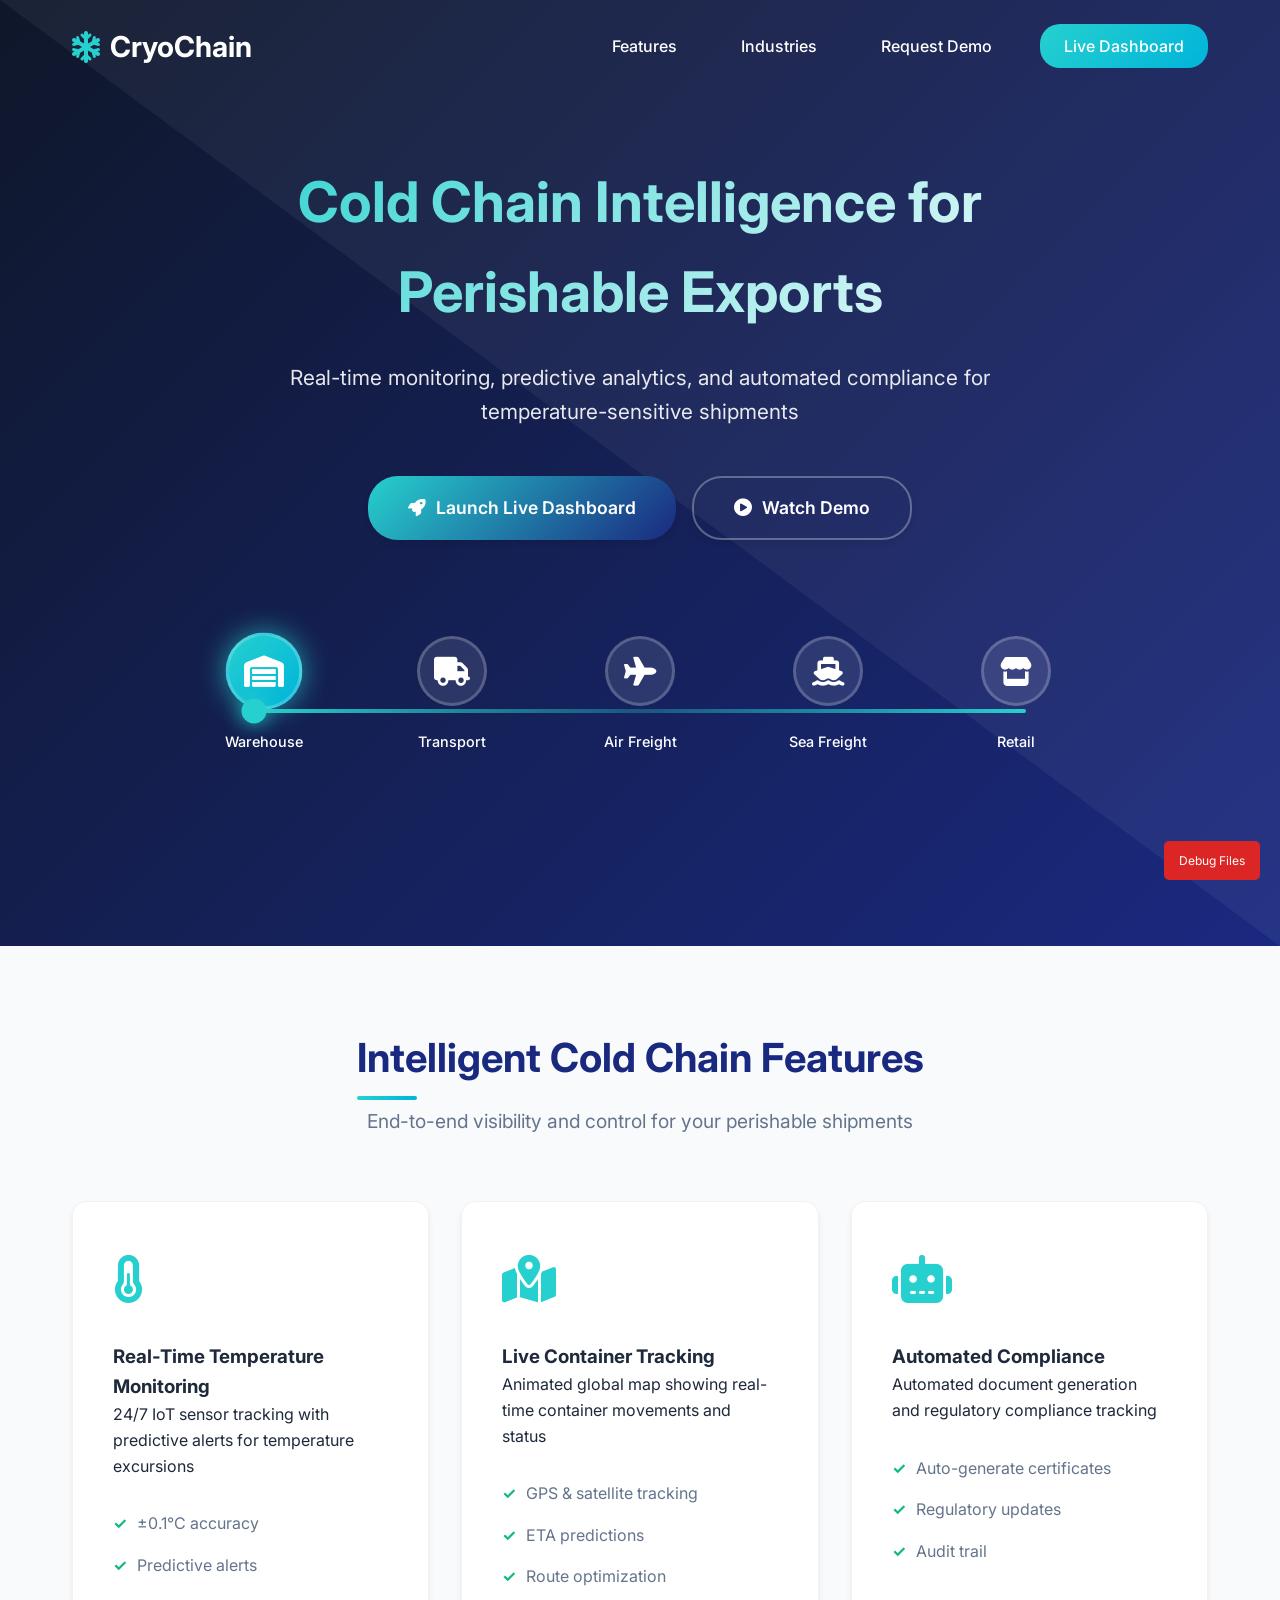
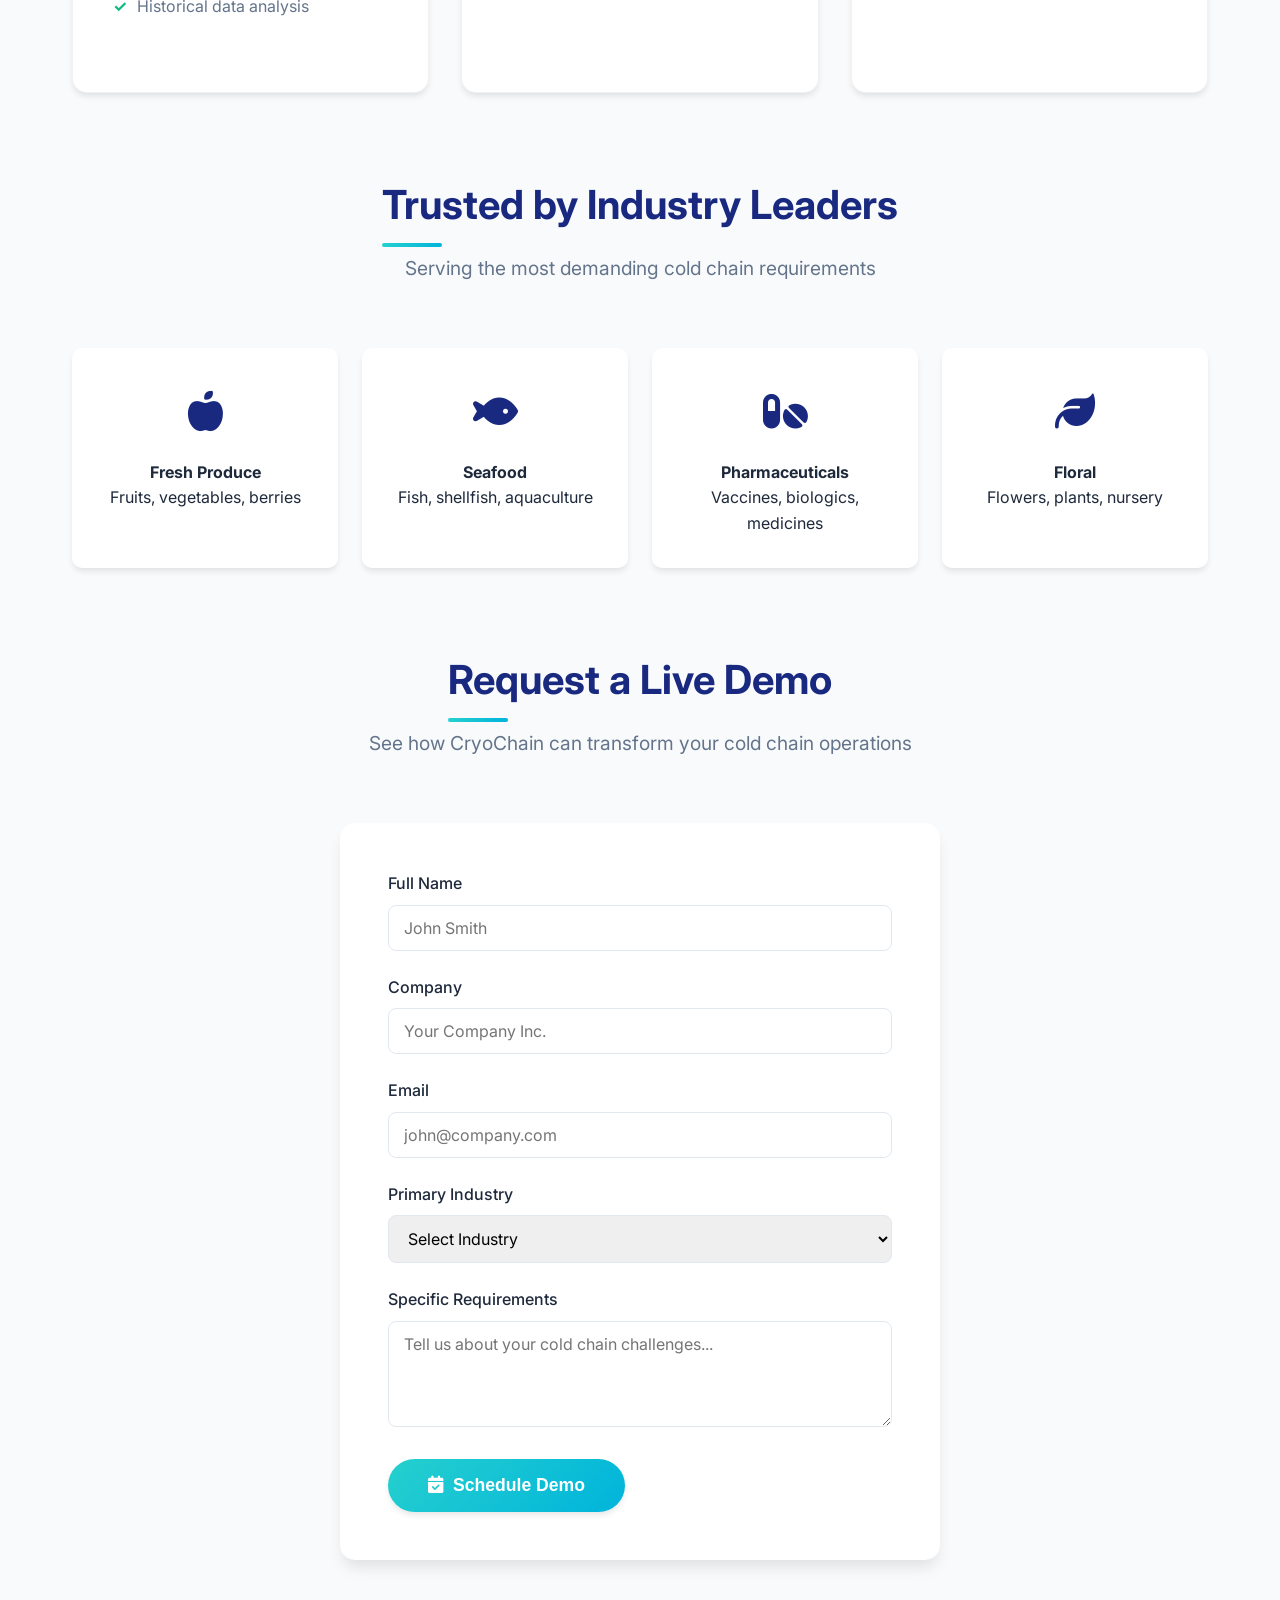
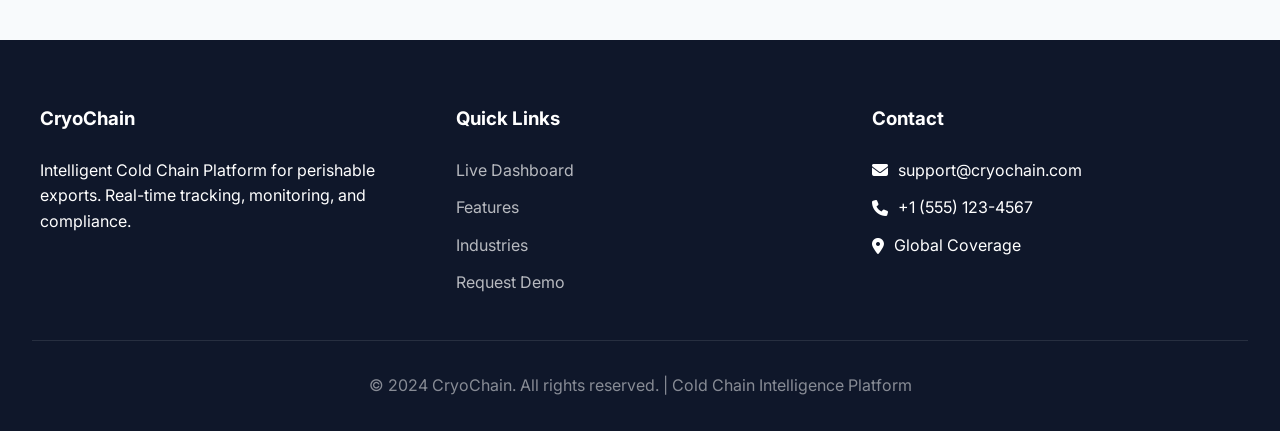
==== index.html @ c76264be "Update index.html" ====
<!DOCTYPE html>
<html lang="en">
<head>
    <meta charset="UTF-8">
    <meta name="viewport" content="width=device-width, initial-scale=1.0">
    <title>CryoChain | Cold Chain Intelligence Platform</title>
    <style>
        /* ===== RESET & BASE STYLES ===== */
        * {
            margin: 0;
            padding: 0;
            box-sizing: border-box;
        }
        
        :root {
            --primary-blue: #1a2980;
            --secondary-blue: #26d0ce;
            --accent-blue: #00b4db;
            --dark-bg: #0f172a;
            --light-bg: #f8fafc;
            --text-dark: #1e293b;
            --text-light: #64748b;
            --white: #ffffff;
            --success: #10b981;
            --warning: #f59e0b;
            --danger: #ef4444;
            --info: #3b82f6;
            --shadow: 0 4px 6px -1px rgba(0, 0, 0, 0.1);
            --shadow-lg: 0 10px 15px -3px rgba(0, 0, 0, 0.1);
        }
        
        body {
            font-family: 'Inter', -apple-system, BlinkMacSystemFont, 'Segoe UI', Roboto, Oxygen, Ubuntu, sans-serif;
            line-height: 1.6;
            color: var(--text-dark);
            background: var(--light-bg);
            overflow-x: hidden;
        }
        
        /* ===== HEADER & NAVIGATION ===== */
        header {
            background: linear-gradient(135deg, var(--dark-bg), var(--primary-blue));
            color: var(--white);
            position: relative;
            overflow: hidden;
            min-height: 100vh;
            padding-bottom: 4rem;
        }
        
        header::before {
            content: '';
            position: absolute;
            top: 0;
            left: 0;
            right: 0;
            bottom: 0;
            background: url('data:image/svg+xml,<svg xmlns="http://www.w3.org/2000/svg" viewBox="0 0 100 100" preserveAspectRatio="none"><path d="M0,0 L100,0 L100,100 Z" fill="rgba(255,255,255,0.05)"/></svg>');
            background-size: cover;
        }
        
        nav {
            display: flex;
            justify-content: space-between;
            align-items: center;
            max-width: 1200px;
            margin: 0 auto;
            padding: 1.5rem 2rem;
            position: relative;
            z-index: 2;
        }
        
        .logo {
            display: flex;
            align-items: center;
            font-size: 1.8rem;
            font-weight: 700;
            gap: 10px;
        }
        
        .logo-icon {
            color: var(--secondary-blue);
            font-size: 2rem;
            animation: pulse 2s infinite;
        }
        
        @keyframes pulse {
            0%, 100% { transform: scale(1); opacity: 1; }
            50% { transform: scale(1.1); opacity: 0.8; }
        }
        
        .nav-links {
            display: flex;
            list-style: none;
            gap: 2rem;
        }
        
        .nav-links a {
            color: var(--white);
            text-decoration: none;
            font-weight: 500;
            padding: 0.5rem 1rem;
            border-radius: 20px;
            transition: all 0.3s ease;
        }
        
        .nav-links a:hover {
            background: rgba(255, 255, 255, 0.1);
        }
        
        .nav-button {
            background: linear-gradient(135deg, var(--secondary-blue), var(--accent-blue));
            border-radius: 25px;
            padding: 0.75rem 1.5rem !important;
        }
        
        /* ===== HERO SECTION ===== */
        .hero {
            text-align: center;
            padding: 4rem 2rem;
            max-width: 1000px;
            margin: 0 auto;
            position: relative;
            z-index: 2;
        }
        
        .hero h1 {
            font-size: 3.5rem;
            margin-bottom: 1.5rem;
            background: linear-gradient(135deg, var(--secondary-blue), var(--white));
            -webkit-background-clip: text;
            -webkit-text-fill-color: transparent;
            background-clip: text;
        }
        
        .hero-subtitle {
            font-size: 1.3rem;
            color: rgba(255, 255, 255, 0.9);
            margin-bottom: 3rem;
            max-width: 700px;
            margin-left: auto;
            margin-right: auto;
            line-height: 1.6;
        }
        
        .cta-buttons {
            display: flex;
            gap: 1rem;
            justify-content: center;
            flex-wrap: wrap;
            margin-bottom: 4rem;
        }
        
        .cta-button {
            display: inline-flex;
            align-items: center;
            gap: 10px;
            background: linear-gradient(135deg, var(--secondary-blue), var(--accent-blue));
            color: var(--white);
            padding: 16px 40px;
            border-radius: 30px;
            text-decoration: none;
            font-weight: 600;
            font-size: 1.1rem;
            transition: all 0.3s ease;
            box-shadow: var(--shadow);
            border: none;
            cursor: pointer;
        }
        
        .cta-button:hover {
            transform: translateY(-5px);
            box-shadow: var(--shadow-lg);
        }
        
        .cta-button.secondary {
            background: transparent;
            border: 2px solid rgba(255, 255, 255, 0.3);
        }
        
        .cta-button.secondary:hover {
            background: rgba(255, 255, 255, 0.1);
        }
        
        /* ===== FIXED COLD CHAIN VISUALIZATION ===== */
        .chain-visualization {
            margin-top: 4rem;
            padding: 2rem;
            position: relative;
        }
        
        .chain-track {
            position: relative;
            height: 150px;
            max-width: 900px;
            margin: 0 auto;
        }
        
        .chain-line {
            position: absolute;
            top: 50%;
            left: 50px;
            right: 50px;
            height: 4px;
            background: linear-gradient(90deg, 
                var(--secondary-blue) 0%, 
                rgba(38, 208, 206, 0.6) 25%, 
                rgba(38, 208, 206, 0.3) 50%, 
                rgba(38, 208, 206, 0.6) 75%, 
                var(--secondary-blue) 100%);
            transform: translateY(-50%);
            border-radius: 2px;
        }
        
        .chain-points {
            display: flex;
            justify-content: space-between;
            position: relative;
            z-index: 2;
        }
        
        .chain-point {
            display: flex;
            flex-direction: column;
            align-items: center;
            text-align: center;
            width: 120px;
            position: relative;
        }
        
        .point-icon {
            width: 70px;
            height: 70px;
            border-radius: 50%;
            background: rgba(255, 255, 255, 0.1);
            display: flex;
            align-items: center;
            justify-content: center;
            font-size: 1.8rem;
            color: white;
            border: 3px solid rgba(255, 255, 255, 0.2);
            transition: all 0.5s ease;
            margin-bottom: 1rem;
            position: relative;
            z-index: 3;
        }
        
        .chain-point.active .point-icon {
            background: linear-gradient(135deg, var(--secondary-blue), var(--accent-blue));
            box-shadow: 0 0 25px rgba(38, 208, 206, 0.7);
            transform: scale(1.1);
        }
        
        .point-label {
            color: white;
            font-weight: 500;
            font-size: 0.9rem;
            margin-top: 0.5rem;
        }
        
        /* Animated container moving along the chain */
        .chain-dot {
            position: absolute;
            width: 25px;
            height: 25px;
            background: var(--secondary-blue);
            border-radius: 50%;
            top: 50%;
            left: 50px;
            transform: translate(-50%, -50%);
            z-index: 4;
            box-shadow: 0 0 20px rgba(38, 208, 206, 0.9);
            animation: moveAlongChain 10s linear infinite;
        }
        
        @keyframes moveAlongChain {
            0% { left: 50px; }
            20% { left: calc(50px + 200px); }
            40% { left: calc(50px + 400px); }
            60% { left: calc(50px + 600px); }
            80% { left: calc(50px + 800px); }
            100% { left: 50px; }
        }
        
        /* Pulsing effect */
        @keyframes pulse-glow {
            0%, 100% {
                box-shadow: 0 0 0 0 rgba(38, 208, 206, 0.7);
            }
            50% {
                box-shadow: 0 0 0 15px rgba(38, 208, 206, 0);
            }
        }
        
        .chain-dot {
            animation: moveAlongChain 10s linear infinite, pulse-glow 2s ease-in-out infinite;
        }
        
        /* ===== FEATURES SECTION ===== */
        .section {
            max-width: 1200px;
            margin: 5rem auto;
            padding: 0 2rem;
        }
        
        .section-title {
            text-align: center;
            margin-bottom: 4rem;
        }
        
        .section-title h2 {
            font-size: 2.5rem;
            color: var(--primary-blue);
            position: relative;
            display: inline-block;
            margin-bottom: 1rem;
        }
        
        .section-title h2::after {
            content: '';
            position: absolute;
            bottom: -10px;
            left: 0;
            width: 60px;
            height: 4px;
            background: linear-gradient(to right, var(--secondary-blue), var(--accent-blue));
            border-radius: 2px;
        }
        
        .section-title p {
            font-size: 1.2rem;
            max-width: 600px;
            margin: 0 auto;
            color: var(--text-light);
        }
        
        .features-grid {
            display: grid;
            grid-template-columns: repeat(auto-fit, minmax(350px, 1fr));
            gap: 2rem;
            margin-top: 2rem;
        }
        
        .feature-card {
            background: var(--white);
            padding: 2.5rem;
            border-radius: 15px;
            box-shadow: var(--shadow);
            transition: all 0.3s ease;
            border: 1px solid rgba(0, 0, 0, 0.05);
        }
        
        .feature-card:hover {
            transform: translateY(-10px);
            box-shadow: var(--shadow-lg);
        }
        
        .feature-icon {
            font-size: 3rem;
            color: var(--secondary-blue);
            margin-bottom: 1.5rem;
        }
        
        .feature-list {
            list-style: none;
            margin: 1.5rem 0;
        }
        
        .feature-list li {
            padding: 0.5rem 0;
            color: var(--text-light);
            display: flex;
            align-items: center;
            gap: 10px;
        }
        
        .feature-list li::before {
            content: '✓';
            color: var(--success);
            font-weight: bold;
        }
        
        /* ===== INDUSTRIES SECTION ===== */
        .industries-grid {
            display: grid;
            grid-template-columns: repeat(auto-fit, minmax(250px, 1fr));
            gap: 1.5rem;
            margin-top: 2rem;
        }
        
        .industry-card {
            background: var(--white);
            padding: 2rem;
            border-radius: 10px;
            text-align: center;
            box-shadow: var(--shadow);
            transition: all 0.3s ease;
        }
        
        .industry-card:hover {
            transform: scale(1.05);
            box-shadow: var(--shadow-lg);
        }
        
        .industry-icon {
            font-size: 2.5rem;
            color: var(--primary-blue);
            margin-bottom: 1rem;
        }
        
        /* ===== DEMO FORM ===== */
        .demo-form {
            background: var(--white);
            padding: 3rem;
            border-radius: 15px;
            box-shadow: var(--shadow-lg);
            max-width: 600px;
            margin: 0 auto;
        }
        
        .form-group {
            margin-bottom: 1.5rem;
        }
        
        .form-group label {
            display: block;
            margin-bottom: 0.5rem;
            color: var(--text-dark);
            font-weight: 500;
        }
        
        .form-group input,
        .form-group select,
        .form-group textarea {
            width: 100%;
            padding: 12px 15px;
            border: 1px solid #e2e8f0;
            border-radius: 8px;
            font-size: 1rem;
            transition: all 0.3s ease;
            font-family: 'Inter', sans-serif;
        }
        
        .form-group input:focus,
        .form-group select:focus,
        .form-group textarea:focus {
            outline: none;
            border-color: var(--secondary-blue);
            box-shadow: 0 0 0 3px rgba(38, 208, 206, 0.1);
        }
        
        /* ===== FOOTER ===== */
        footer {
            background: var(--dark-bg);
            color: var(--white);
            padding: 4rem 2rem 2rem;
            margin-top: 5rem;
        }
        
        .footer-content {
            max-width: 1200px;
            margin: 0 auto;
            display: grid;
            grid-template-columns: repeat(auto-fit, minmax(250px, 1fr));
            gap: 3rem;
        }
        
        .footer-section h3 {
            color: var(--white);
            margin-bottom: 1.5rem;
        }
        
        .footer-links {
            list-style: none;
        }
        
        .footer-links li {
            margin-bottom: 0.75rem;
            display: flex;
            align-items: center;
            gap: 10px;
        }
        
        .footer-links a {
            color: rgba(255, 255, 255, 0.7);
            text-decoration: none;
            transition: color 0.3s ease;
        }
        
        .footer-links a:hover {
            color: var(--secondary-blue);
        }
        
        .copyright {
            text-align: center;
            padding-top: 2rem;
            margin-top: 2rem;
            border-top: 1px solid rgba(255, 255, 255, 0.1);
            color: rgba(255, 255, 255, 0.5);
        }
        
        /* ===== RESPONSIVE DESIGN ===== */
        @media (max-width: 768px) {
            .hero h1 {
                font-size: 2.5rem;
            }
            
            nav {
                flex-direction: column;
                gap: 1rem;
            }
            
            .nav-links {
                flex-wrap: wrap;
                justify-content: center;
                gap: 1rem;
            }
            
            .hero {
                padding: 3rem 1rem;
            }
            
            .cta-buttons {
                flex-direction: column;
                align-items: center;
            }
            
            .cta-button {
                width: 100%;
                max-width: 300px;
                justify-content: center;
            }
            
            .chain-track {
                height: 400px;
            }
            
            .chain-points {
                flex-direction: column;
                height: 100%;
                justify-content: space-between;
            }
            
            .chain-line {
                top: 50px;
                bottom: 50px;
                left: 50%;
                width: 4px;
                height: auto;
                background: linear-gradient(180deg, 
                    var(--secondary-blue) 0%, 
                    rgba(38, 208, 206, 0.6) 25%, 
                    rgba(38, 208, 206, 0.3) 50%, 
                    rgba(38, 208, 206, 0.6) 75%, 
                    var(--secondary-blue) 100%);
                transform: translateX(-50%);
            }
            
            @keyframes moveAlongChain {
                0% { top: 50px; left: 50%; }
                20% { top: calc(50px + 80px); left: 50%; }
                40% { top: calc(50px + 160px); left: 50%; }
                60% { top: calc(50px + 240px); left: 50%; }
                80% { top: calc(50px + 320px); left: 50%; }
                100% { top: 50px; left: 50%; }
            }
            
            .features-grid {
                grid-template-columns: 1fr;
            }
            
            .section {
                padding: 0 1rem;
            }
        }
        
        /* Debug button styles */
        .debug-button {
            position: fixed;
            bottom: 20px;
            right: 20px;
            background: #dc2626;
            color: white;
            padding: 10px 15px;
            border-radius: 5px;
            font-size: 12px;
            cursor: pointer;
            z-index: 9999;
        }
    </style>
    <link rel="stylesheet" href="https://cdnjs.cloudflare.com/ajax/libs/font-awesome/6.4.0/css/all.min.css">
    <link href="https://fonts.googleapis.com/css2?family=Inter:wght@300;400;500;600;700;800&display=swap" rel="stylesheet">
</head>
<body>
    <!-- ===== HEADER ===== -->
    <header>
        <nav>
            <div class="logo">
                <i class="fas fa-snowflake logo-icon"></i>
                <span>CryoChain</span>
            </div>
            <ul class="nav-links">
                <li><a href="#features">Features</a></li>
                <li><a href="#industries">Industries</a></li>
                <li><a href="#demo">Request Demo</a></li>
                <li><a href="dashboard.html" class="nav-button">Live Dashboard</a></li>
            </ul>
        </nav>
        
        <div class="hero">
            <h1>Cold Chain Intelligence for Perishable Exports</h1>
            <p class="hero-subtitle">Real-time monitoring, predictive analytics, and automated compliance for temperature-sensitive shipments</p>
            <div class="cta-buttons">
                <a href="dashboard.html" class="cta-button" id="dashboardBtn">
                    <i class="fas fa-rocket"></i> Launch Live Dashboard
                </a>
                <a href="#demo" class="cta-button secondary">
                    <i class="fas fa-play-circle"></i> Watch Demo
                </a>
            </div>
            
            <!-- ===== FIXED CHAIN ANIMATION ===== -->
            <div class="chain-visualization">
                <div class="chain-track">
                    <div class="chain-line"></div>
                    <div class="chain-points">
                        <div class="chain-point" data-step="1">
                            <div class="point-icon">
                                <i class="fas fa-warehouse"></i>
                            </div>
                            <div class="point-label">Warehouse</div>
                        </div>
                        <div class="chain-point" data-step="2">
                            <div class="point-icon">
                                <i class="fas fa-truck"></i>
                            </div>
                            <div class="point-label">Transport</div>
                        </div>
                        <div class="chain-point" data-step="3">
                            <div class="point-icon">
                                <i class="fas fa-plane"></i>
                            </div>
                            <div class="point-label">Air Freight</div>
                        </div>
                        <div class="chain-point" data-step="4">
                            <div class="point-icon">
                                <i class="fas fa-ship"></i>
                            </div>
                            <div class="point-label">Sea Freight</div>
                        </div>
                        <div class="chain-point" data-step="5">
                            <div class="point-icon">
                                <i class="fas fa-store"></i>
                            </div>
                            <div class="point-label">Retail</div>
                        </div>
                    </div>
                    <!-- Animated dot that moves along the chain -->
                    <div class="chain-dot"></div>
                </div>
            </div>
        </div>
    </header>

    <!-- ===== FEATURES ===== -->
    <section class="section" id="features">
        <div class="section-title">
            <h2>Intelligent Cold Chain Features</h2>
            <p>End-to-end visibility and control for your perishable shipments</p>
        </div>
        
        <div class="features-grid">
            <div class="feature-card">
                <div class="feature-icon">
                    <i class="fas fa-thermometer-half"></i>
                </div>
                <h3>Real-Time Temperature Monitoring</h3>
                <p>24/7 IoT sensor tracking with predictive alerts for temperature excursions</p>
                <ul class="feature-list">
                    <li>±0.1°C accuracy</li>
                    <li>Predictive alerts</li>
                    <li>Historical data analysis</li>
                </ul>
            </div>
            
            <div class="feature-card">
                <div class="feature-icon">
                    <i class="fas fa-map-marked-alt"></i>
                </div>
                <h3>Live Container Tracking</h3>
                <p>Animated global map showing real-time container movements and status</p>
                <ul class="feature-list">
                    <li>GPS & satellite tracking</li>
                    <li>ETA predictions</li>
                    <li>Route optimization</li>
                </ul>
            </div>
            
            <div class="feature-card">
                <div class="feature-icon">
                    <i class="fas fa-robot"></i>
                </div>
                <h3>Automated Compliance</h3>
                <p>Automated document generation and regulatory compliance tracking</p>
                <ul class="feature-list">
                    <li>Auto-generate certificates</li>
                    <li>Regulatory updates</li>
                    <li>Audit trail</li>
                </ul>
            </div>
        </div>
    </section>

    <!-- ===== INDUSTRIES ===== -->
    <section class="section" id="industries">
        <div class="section-title">
            <h2>Trusted by Industry Leaders</h2>
            <p>Serving the most demanding cold chain requirements</p>
        </div>
        
        <div class="industries-grid">
            <div class="industry-card">
                <div class="industry-icon">
                    <i class="fas fa-apple-alt"></i>
                </div>
                <h4>Fresh Produce</h4>
                <p>Fruits, vegetables, berries</p>
            </div>
            
            <div class="industry-card">
                <div class="industry-icon">
                    <i class="fas fa-fish"></i>
                </div>
                <h4>Seafood</h4>
                <p>Fish, shellfish, aquaculture</p>
            </div>
            
            <div class="industry-card">
                <div class="industry-icon">
                    <i class="fas fa-pills"></i>
                </div>
                <h4>Pharmaceuticals</h4>
                <p>Vaccines, biologics, medicines</p>
            </div>
            
            <div class="industry-card">
                <div class="industry-icon">
                    <i class="fas fa-leaf"></i>
                </div>
                <h4>Floral</h4>
                <p>Flowers, plants, nursery</p>
            </div>
        </div>
    </section>

    <!-- ===== DEMO REQUEST ===== -->
    <section class="section" id="demo">
        <div class="section-title">
            <h2>Request a Live Demo</h2>
            <p>See how CryoChain can transform your cold chain operations</p>
        </div>
        
        <div class="demo-form">
            <form id="demoRequestForm">
                <div class="form-group">
                    <label for="name">Full Name</label>
                    <input type="text" id="name" required placeholder="John Smith">
                </div>
                
                <div class="form-group">
                    <label for="company">Company</label>
                    <input type="text" id="company" required placeholder="Your Company Inc.">
                </div>
                
                <div class="form-group">
                    <label for="email">Email</label>
                    <input type="email" id="email" required placeholder="john@company.com">
                </div>
                
                <div class="form-group">
                    <label for="industry">Primary Industry</label>
                    <select id="industry" required>
                        <option value="">Select Industry</option>
                        <option value="fruits">Fresh Fruits & Vegetables</option>
                        <option value="seafood">Seafood</option>
                        <option value="pharma">Pharmaceuticals</option>
                        <option value="floral">Floral</option>
                        <option value="meat">Meat & Poultry</option>
                        <option value="dairy">Dairy</option>
                    </select>
                </div>
                
                <div class="form-group">
                    <label for="message">Specific Requirements</label>
                    <textarea id="message" rows="4" placeholder="Tell us about your cold chain challenges..."></textarea>
                </div>
                
                <button type="submit" class="cta-button">
                    <i class="fas fa-calendar-check"></i> Schedule Demo
                </button>
            </form>
        </div>
    </section>

    <!-- ===== FOOTER ===== -->
    <footer>
        <div class="footer-content">
            <div class="footer-section">
                <h3>CryoChain</h3>
                <p>Intelligent Cold Chain Platform for perishable exports. Real-time tracking, monitoring, and compliance.</p>
            </div>
            
            <div class="footer-section">
                <h3>Quick Links</h3>
                <ul class="footer-links">
                    <li><a href="dashboard.html">Live Dashboard</a></li>
                    <li><a href="#features">Features</a></li>
                    <li><a href="#industries">Industries</a></li>
                    <li><a href="#demo">Request Demo</a></li>
                </ul>
            </div>
            
            <div class="footer-section">
                <h3>Contact</h3>
                <ul class="footer-links">
                    <li><i class="fas fa-envelope"></i> support@cryochain.com</li>
                    <li><i class="fas fa-phone"></i> +1 (555) 123-4567</li>
                    <li><i class="fas fa-map-marker-alt"></i> Global Coverage</li>
                </ul>
            </div>
        </div>
        
        <div class="copyright">
            <p>&copy; 2024 CryoChain. All rights reserved. | Cold Chain Intelligence Platform</p>
        </div>
    </footer>

    <!-- Debug button to check file status -->
    <div class="debug-button" onclick="checkFiles()">Debug Files</div>

    <script>
        console.log("🚀 index.html loaded");
        
        document.addEventListener('DOMContentLoaded', function() {
            console.log("✅ DOM fully loaded");
            
            // Highlight chain points as the dot moves
            const chainPoints = document.querySelectorAll('.chain-point');
            let currentActive = 0;
            
            setInterval(() => {
                // Remove active class from all points
                chainPoints.forEach(point => {
                    point.classList.remove('active');
                });
                
                // Add active class to current point
                chainPoints[currentActive].classList.add('active');
                
                // Move to next point
                currentActive = (currentActive + 1) % chainPoints.length;
            }, 2000); // Change every 2 seconds
            
            // Check if dashboard.html exists
            const dashboardBtn = document.getElementById('dashboardBtn');
            
            fetch('dashboard.html')
                .then(response => {
                    if (response.ok) {
                        console.log("✅ SUCCESS: dashboard.html is accessible");
                        dashboardBtn.innerHTML = '<i class="fas fa-rocket"></i> Launch Live Dashboard';
                        dashboardBtn.style.background = "linear-gradient(135deg, #26d0ce, #1a2980)";
                        
                        // Add click event to verify it works
                        dashboardBtn.addEventListener('click', function(e) {
                            console.log("🎯 Dashboard button clicked!");
                            console.log("🔗 Will navigate to: dashboard.html");
                            // Let the normal link behavior happen
                        });
                    } else {
                        console.error("❌ ERROR: dashboard.html not found!");
                        dashboardBtn.innerHTML = '<i class="fas fa-exclamation-triangle"></i> Error: dashboard.html missing';
                        dashboardBtn.style.background = "#dc2626";
                        dashboardBtn.onclick = function(e) {
                            e.preventDefault();
                            alert("Error: dashboard.html file is missing!\n\nPlease make sure:\n1. dashboard.html is in the same folder as index.html\n2. The file is named exactly 'dashboard.html'");
                        };
                    }
                })
                .catch(error => {
                    console.error("❌ NETWORK ERROR:", error);
                    dashboardBtn.innerHTML = '<i class="fas fa-wifi-slash"></i> Network Error';
                    dashboardBtn.style.background = "#f59e0b";
                });
            
            // Demo form submission
            document.getElementById('demoRequestForm').addEventListener('submit', function(e) {
                e.preventDefault();
                alert('Thank you! We will contact you soon to schedule a demo.');
                this.reset();
            });
        });
        
        // Debug function to check all files
        function checkFiles() {
            console.log("🔍 Checking all files...");
            
            const files = [
                'index.html',
                'dashboard.html',
                'dashboard.css',
                'dashboard.js',
                'style.css',
                'script.js',
                'manifest.json'
            ];
            
            let message = "📁 File Status Check:\n\n";
            
            files.forEach(file => {
                fetch(file)
                    .then(response => {
                        if (response.ok) {
                            console.log(`✅ ${file} - FOUND`);
                            message += `✅ ${file} - FOUND\n`;
                        } else {
                            console.error(`❌ ${file} - MISSING (Status: ${response.status})`);
                            message += `❌ ${file} - MISSING\n`;
                        }
                        
                        // Show alert after all checks
                        if (file === files[files.length - 1]) {
                            setTimeout(() => {
                                alert(message + "\n\nDashboard should work if:\n✅ index.html exists\n✅ dashboard.html exists\n✅ Both in same folder");
                            }, 500);
                        }
                    })
                    .catch(error => {
                        console.error(`❌ ${file} - ERROR:`, error);
                        message += `❌ ${file} - ERROR\n`;
                    });
            });
        }
        
        // Auto-check on page load
        window.onload = function() {
            console.log("🌐 Page fully loaded");
            // Uncomment to auto-check on load
            // checkFiles();
        };
    </script>
</body>
</html>
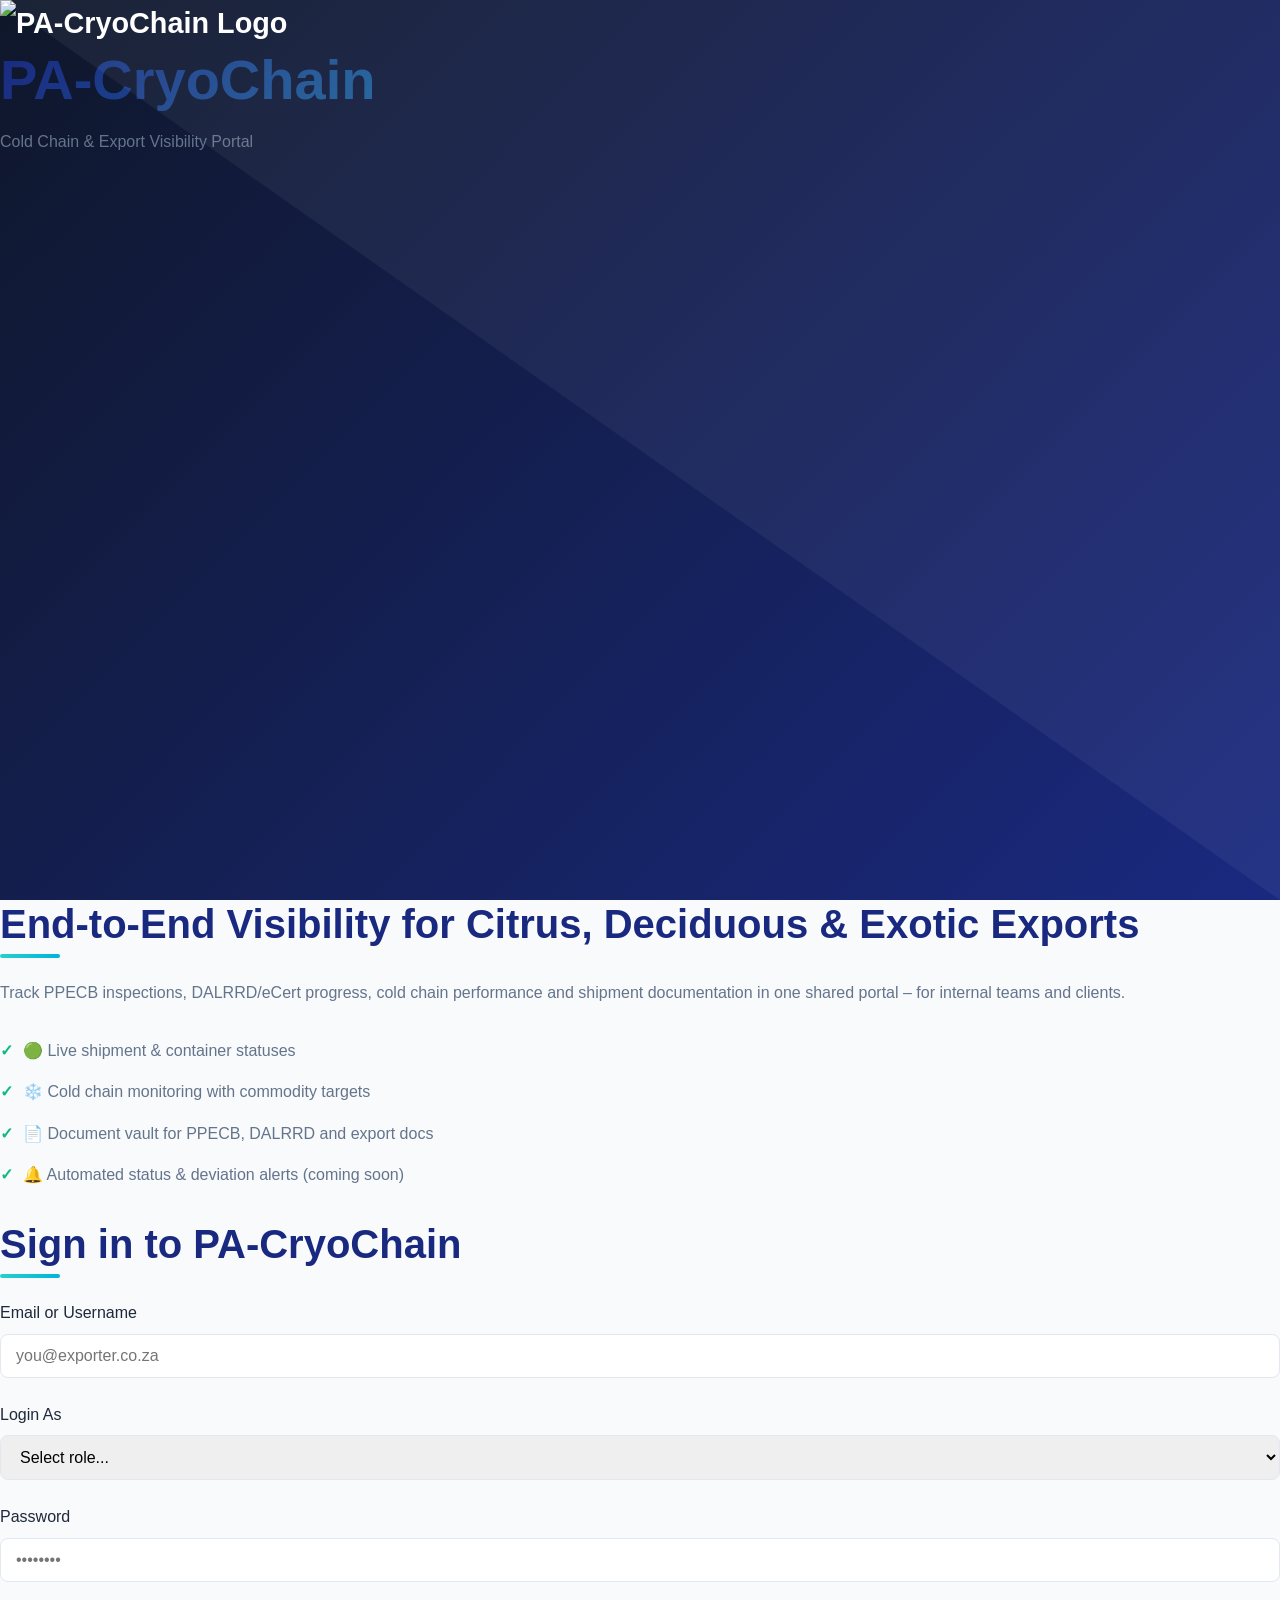
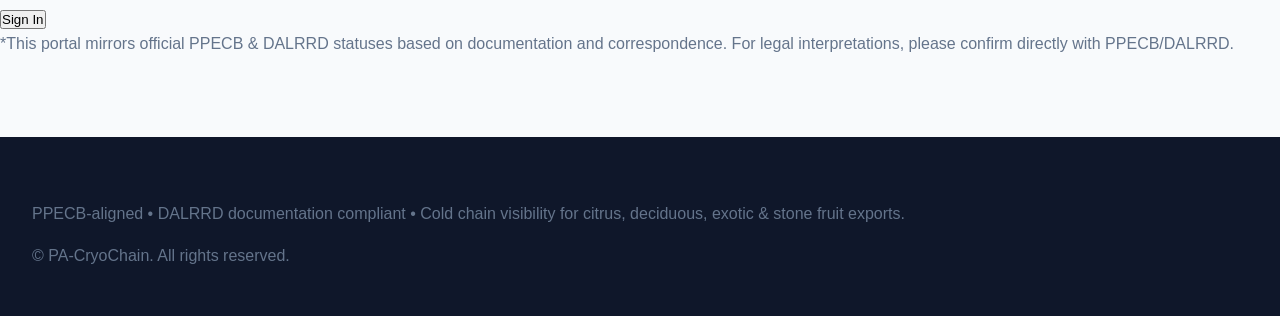
==== commit 370cf7a3: "Update index.html" ====
--- a/index.html
+++ b/index.html
@@ -1,952 +1,78 @@
 <!DOCTYPE html>
 <html lang="en">
 <head>
-    <meta charset="UTF-8">
-    <meta name="viewport" content="width=device-width, initial-scale=1.0">
-    <title>CryoChain | Cold Chain Intelligence Platform</title>
-    <style>
-        /* ===== RESET & BASE STYLES ===== */
-        * {
-            margin: 0;
-            padding: 0;
-            box-sizing: border-box;
-        }
-        
-        :root {
-            --primary-blue: #1a2980;
-            --secondary-blue: #26d0ce;
-            --accent-blue: #00b4db;
-            --dark-bg: #0f172a;
-            --light-bg: #f8fafc;
-            --text-dark: #1e293b;
-            --text-light: #64748b;
-            --white: #ffffff;
-            --success: #10b981;
-            --warning: #f59e0b;
-            --danger: #ef4444;
-            --info: #3b82f6;
-            --shadow: 0 4px 6px -1px rgba(0, 0, 0, 0.1);
-            --shadow-lg: 0 10px 15px -3px rgba(0, 0, 0, 0.1);
-        }
-        
-        body {
-            font-family: 'Inter', -apple-system, BlinkMacSystemFont, 'Segoe UI', Roboto, Oxygen, Ubuntu, sans-serif;
-            line-height: 1.6;
-            color: var(--text-dark);
-            background: var(--light-bg);
-            overflow-x: hidden;
-        }
-        
-        /* ===== HEADER & NAVIGATION ===== */
-        header {
-            background: linear-gradient(135deg, var(--dark-bg), var(--primary-blue));
-            color: var(--white);
-            position: relative;
-            overflow: hidden;
-            min-height: 100vh;
-            padding-bottom: 4rem;
-        }
-        
-        header::before {
-            content: '';
-            position: absolute;
-            top: 0;
-            left: 0;
-            right: 0;
-            bottom: 0;
-            background: url('data:image/svg+xml,<svg xmlns="http://www.w3.org/2000/svg" viewBox="0 0 100 100" preserveAspectRatio="none"><path d="M0,0 L100,0 L100,100 Z" fill="rgba(255,255,255,0.05)"/></svg>');
-            background-size: cover;
-        }
-        
-        nav {
-            display: flex;
-            justify-content: space-between;
-            align-items: center;
-            max-width: 1200px;
-            margin: 0 auto;
-            padding: 1.5rem 2rem;
-            position: relative;
-            z-index: 2;
-        }
-        
-        .logo {
-            display: flex;
-            align-items: center;
-            font-size: 1.8rem;
-            font-weight: 700;
-            gap: 10px;
-        }
-        
-        .logo-icon {
-            color: var(--secondary-blue);
-            font-size: 2rem;
-            animation: pulse 2s infinite;
-        }
-        
-        @keyframes pulse {
-            0%, 100% { transform: scale(1); opacity: 1; }
-            50% { transform: scale(1.1); opacity: 0.8; }
-        }
-        
-        .nav-links {
-            display: flex;
-            list-style: none;
-            gap: 2rem;
-        }
-        
-        .nav-links a {
-            color: var(--white);
-            text-decoration: none;
-            font-weight: 500;
-            padding: 0.5rem 1rem;
-            border-radius: 20px;
-            transition: all 0.3s ease;
-        }
-        
-        .nav-links a:hover {
-            background: rgba(255, 255, 255, 0.1);
-        }
-        
-        .nav-button {
-            background: linear-gradient(135deg, var(--secondary-blue), var(--accent-blue));
-            border-radius: 25px;
-            padding: 0.75rem 1.5rem !important;
-        }
-        
-        /* ===== HERO SECTION ===== */
-        .hero {
-            text-align: center;
-            padding: 4rem 2rem;
-            max-width: 1000px;
-            margin: 0 auto;
-            position: relative;
-            z-index: 2;
-        }
-        
-        .hero h1 {
-            font-size: 3.5rem;
-            margin-bottom: 1.5rem;
-            background: linear-gradient(135deg, var(--secondary-blue), var(--white));
-            -webkit-background-clip: text;
-            -webkit-text-fill-color: transparent;
-            background-clip: text;
-        }
-        
-        .hero-subtitle {
-            font-size: 1.3rem;
-            color: rgba(255, 255, 255, 0.9);
-            margin-bottom: 3rem;
-            max-width: 700px;
-            margin-left: auto;
-            margin-right: auto;
-            line-height: 1.6;
-        }
-        
-        .cta-buttons {
-            display: flex;
-            gap: 1rem;
-            justify-content: center;
-            flex-wrap: wrap;
-            margin-bottom: 4rem;
-        }
-        
-        .cta-button {
-            display: inline-flex;
-            align-items: center;
-            gap: 10px;
-            background: linear-gradient(135deg, var(--secondary-blue), var(--accent-blue));
-            color: var(--white);
-            padding: 16px 40px;
-            border-radius: 30px;
-            text-decoration: none;
-            font-weight: 600;
-            font-size: 1.1rem;
-            transition: all 0.3s ease;
-            box-shadow: var(--shadow);
-            border: none;
-            cursor: pointer;
-        }
-        
-        .cta-button:hover {
-            transform: translateY(-5px);
-            box-shadow: var(--shadow-lg);
-        }
-        
-        .cta-button.secondary {
-            background: transparent;
-            border: 2px solid rgba(255, 255, 255, 0.3);
-        }
-        
-        .cta-button.secondary:hover {
-            background: rgba(255, 255, 255, 0.1);
-        }
-        
-        /* ===== FIXED COLD CHAIN VISUALIZATION ===== */
-        .chain-visualization {
-            margin-top: 4rem;
-            padding: 2rem;
-            position: relative;
-        }
-        
-        .chain-track {
-            position: relative;
-            height: 150px;
-            max-width: 900px;
-            margin: 0 auto;
-        }
-        
-        .chain-line {
-            position: absolute;
-            top: 50%;
-            left: 50px;
-            right: 50px;
-            height: 4px;
-            background: linear-gradient(90deg, 
-                var(--secondary-blue) 0%, 
-                rgba(38, 208, 206, 0.6) 25%, 
-                rgba(38, 208, 206, 0.3) 50%, 
-                rgba(38, 208, 206, 0.6) 75%, 
-                var(--secondary-blue) 100%);
-            transform: translateY(-50%);
-            border-radius: 2px;
-        }
-        
-        .chain-points {
-            display: flex;
-            justify-content: space-between;
-            position: relative;
-            z-index: 2;
-        }
-        
-        .chain-point {
-            display: flex;
-            flex-direction: column;
-            align-items: center;
-            text-align: center;
-            width: 120px;
-            position: relative;
-        }
-        
-        .point-icon {
-            width: 70px;
-            height: 70px;
-            border-radius: 50%;
-            background: rgba(255, 255, 255, 0.1);
-            display: flex;
-            align-items: center;
-            justify-content: center;
-            font-size: 1.8rem;
-            color: white;
-            border: 3px solid rgba(255, 255, 255, 0.2);
-            transition: all 0.5s ease;
-            margin-bottom: 1rem;
-            position: relative;
-            z-index: 3;
-        }
-        
-        .chain-point.active .point-icon {
-            background: linear-gradient(135deg, var(--secondary-blue), var(--accent-blue));
-            box-shadow: 0 0 25px rgba(38, 208, 206, 0.7);
-            transform: scale(1.1);
-        }
-        
-        .point-label {
-            color: white;
-            font-weight: 500;
-            font-size: 0.9rem;
-            margin-top: 0.5rem;
-        }
-        
-        /* Animated container moving along the chain */
-        .chain-dot {
-            position: absolute;
-            width: 25px;
-            height: 25px;
-            background: var(--secondary-blue);
-            border-radius: 50%;
-            top: 50%;
-            left: 50px;
-            transform: translate(-50%, -50%);
-            z-index: 4;
-            box-shadow: 0 0 20px rgba(38, 208, 206, 0.9);
-            animation: moveAlongChain 10s linear infinite;
-        }
-        
-        @keyframes moveAlongChain {
-            0% { left: 50px; }
-            20% { left: calc(50px + 200px); }
-            40% { left: calc(50px + 400px); }
-            60% { left: calc(50px + 600px); }
-            80% { left: calc(50px + 800px); }
-            100% { left: 50px; }
-        }
-        
-        /* Pulsing effect */
-        @keyframes pulse-glow {
-            0%, 100% {
-                box-shadow: 0 0 0 0 rgba(38, 208, 206, 0.7);
-            }
-            50% {
-                box-shadow: 0 0 0 15px rgba(38, 208, 206, 0);
-            }
-        }
-        
-        .chain-dot {
-            animation: moveAlongChain 10s linear infinite, pulse-glow 2s ease-in-out infinite;
-        }
-        
-        /* ===== FEATURES SECTION ===== */
-        .section {
-            max-width: 1200px;
-            margin: 5rem auto;
-            padding: 0 2rem;
-        }
-        
-        .section-title {
-            text-align: center;
-            margin-bottom: 4rem;
-        }
-        
-        .section-title h2 {
-            font-size: 2.5rem;
-            color: var(--primary-blue);
-            position: relative;
-            display: inline-block;
-            margin-bottom: 1rem;
-        }
-        
-        .section-title h2::after {
-            content: '';
-            position: absolute;
-            bottom: -10px;
-            left: 0;
-            width: 60px;
-            height: 4px;
-            background: linear-gradient(to right, var(--secondary-blue), var(--accent-blue));
-            border-radius: 2px;
-        }
-        
-        .section-title p {
-            font-size: 1.2rem;
-            max-width: 600px;
-            margin: 0 auto;
-            color: var(--text-light);
-        }
-        
-        .features-grid {
-            display: grid;
-            grid-template-columns: repeat(auto-fit, minmax(350px, 1fr));
-            gap: 2rem;
-            margin-top: 2rem;
-        }
-        
-        .feature-card {
-            background: var(--white);
-            padding: 2.5rem;
-            border-radius: 15px;
-            box-shadow: var(--shadow);
-            transition: all 0.3s ease;
-            border: 1px solid rgba(0, 0, 0, 0.05);
-        }
-        
-        .feature-card:hover {
-            transform: translateY(-10px);
-            box-shadow: var(--shadow-lg);
-        }
-        
-        .feature-icon {
-            font-size: 3rem;
-            color: var(--secondary-blue);
-            margin-bottom: 1.5rem;
-        }
-        
-        .feature-list {
-            list-style: none;
-            margin: 1.5rem 0;
-        }
-        
-        .feature-list li {
-            padding: 0.5rem 0;
-            color: var(--text-light);
-            display: flex;
-            align-items: center;
-            gap: 10px;
-        }
-        
-        .feature-list li::before {
-            content: '✓';
-            color: var(--success);
-            font-weight: bold;
-        }
-        
-        /* ===== INDUSTRIES SECTION ===== */
-        .industries-grid {
-            display: grid;
-            grid-template-columns: repeat(auto-fit, minmax(250px, 1fr));
-            gap: 1.5rem;
-            margin-top: 2rem;
-        }
-        
-        .industry-card {
-            background: var(--white);
-            padding: 2rem;
-            border-radius: 10px;
-            text-align: center;
-            box-shadow: var(--shadow);
-            transition: all 0.3s ease;
-        }
-        
-        .industry-card:hover {
-            transform: scale(1.05);
-            box-shadow: var(--shadow-lg);
-        }
-        
-        .industry-icon {
-            font-size: 2.5rem;
-            color: var(--primary-blue);
-            margin-bottom: 1rem;
-        }
-        
-        /* ===== DEMO FORM ===== */
-        .demo-form {
-            background: var(--white);
-            padding: 3rem;
-            border-radius: 15px;
-            box-shadow: var(--shadow-lg);
-            max-width: 600px;
-            margin: 0 auto;
-        }
-        
-        .form-group {
-            margin-bottom: 1.5rem;
-        }
-        
-        .form-group label {
-            display: block;
-            margin-bottom: 0.5rem;
-            color: var(--text-dark);
-            font-weight: 500;
-        }
-        
-        .form-group input,
-        .form-group select,
-        .form-group textarea {
-            width: 100%;
-            padding: 12px 15px;
-            border: 1px solid #e2e8f0;
-            border-radius: 8px;
-            font-size: 1rem;
-            transition: all 0.3s ease;
-            font-family: 'Inter', sans-serif;
-        }
-        
-        .form-group input:focus,
-        .form-group select:focus,
-        .form-group textarea:focus {
-            outline: none;
-            border-color: var(--secondary-blue);
-            box-shadow: 0 0 0 3px rgba(38, 208, 206, 0.1);
-        }
-        
-        /* ===== FOOTER ===== */
-        footer {
-            background: var(--dark-bg);
-            color: var(--white);
-            padding: 4rem 2rem 2rem;
-            margin-top: 5rem;
-        }
-        
-        .footer-content {
-            max-width: 1200px;
-            margin: 0 auto;
-            display: grid;
-            grid-template-columns: repeat(auto-fit, minmax(250px, 1fr));
-            gap: 3rem;
-        }
-        
-        .footer-section h3 {
-            color: var(--white);
-            margin-bottom: 1.5rem;
-        }
-        
-        .footer-links {
-            list-style: none;
-        }
-        
-        .footer-links li {
-            margin-bottom: 0.75rem;
-            display: flex;
-            align-items: center;
-            gap: 10px;
-        }
-        
-        .footer-links a {
-            color: rgba(255, 255, 255, 0.7);
-            text-decoration: none;
-            transition: color 0.3s ease;
-        }
-        
-        .footer-links a:hover {
-            color: var(--secondary-blue);
-        }
-        
-        .copyright {
-            text-align: center;
-            padding-top: 2rem;
-            margin-top: 2rem;
-            border-top: 1px solid rgba(255, 255, 255, 0.1);
-            color: rgba(255, 255, 255, 0.5);
-        }
-        
-        /* ===== RESPONSIVE DESIGN ===== */
-        @media (max-width: 768px) {
-            .hero h1 {
-                font-size: 2.5rem;
-            }
-            
-            nav {
-                flex-direction: column;
-                gap: 1rem;
-            }
-            
-            .nav-links {
-                flex-wrap: wrap;
-                justify-content: center;
-                gap: 1rem;
-            }
-            
-            .hero {
-                padding: 3rem 1rem;
-            }
-            
-            .cta-buttons {
-                flex-direction: column;
-                align-items: center;
-            }
-            
-            .cta-button {
-                width: 100%;
-                max-width: 300px;
-                justify-content: center;
-            }
-            
-            .chain-track {
-                height: 400px;
-            }
-            
-            .chain-points {
-                flex-direction: column;
-                height: 100%;
-                justify-content: space-between;
-            }
-            
-            .chain-line {
-                top: 50px;
-                bottom: 50px;
-                left: 50%;
-                width: 4px;
-                height: auto;
-                background: linear-gradient(180deg, 
-                    var(--secondary-blue) 0%, 
-                    rgba(38, 208, 206, 0.6) 25%, 
-                    rgba(38, 208, 206, 0.3) 50%, 
-                    rgba(38, 208, 206, 0.6) 75%, 
-                    var(--secondary-blue) 100%);
-                transform: translateX(-50%);
-            }
-            
-            @keyframes moveAlongChain {
-                0% { top: 50px; left: 50%; }
-                20% { top: calc(50px + 80px); left: 50%; }
-                40% { top: calc(50px + 160px); left: 50%; }
-                60% { top: calc(50px + 240px); left: 50%; }
-                80% { top: calc(50px + 320px); left: 50%; }
-                100% { top: 50px; left: 50%; }
-            }
-            
-            .features-grid {
-                grid-template-columns: 1fr;
-            }
-            
-            .section {
-                padding: 0 1rem;
-            }
-        }
-        
-        /* Debug button styles */
-        .debug-button {
-            position: fixed;
-            bottom: 20px;
-            right: 20px;
-            background: #dc2626;
-            color: white;
-            padding: 10px 15px;
-            border-radius: 5px;
-            font-size: 12px;
-            cursor: pointer;
-            z-index: 9999;
-        }
-    </style>
-    <link rel="stylesheet" href="https://cdnjs.cloudflare.com/ajax/libs/font-awesome/6.4.0/css/all.min.css">
-    <link href="https://fonts.googleapis.com/css2?family=Inter:wght@300;400;500;600;700;800&display=swap" rel="stylesheet">
+    <meta charset="UTF-8" />
+    <meta name="viewport" content="width=device-width, initial-scale=1.0" />
+    <title>PA-CryoChain | Log In</title>
+    <link rel="stylesheet" href="style.css" />
+    <link rel="manifest" href="manifest.json" />
 </head>
 <body>
-    <!-- ===== HEADER ===== -->
-    <header>
-        <nav>
-            <div class="logo">
-                <i class="fas fa-snowflake logo-icon"></i>
-                <span>CryoChain</span>
-            </div>
-            <ul class="nav-links">
-                <li><a href="#features">Features</a></li>
-                <li><a href="#industries">Industries</a></li>
-                <li><a href="#demo">Request Demo</a></li>
-                <li><a href="dashboard.html" class="nav-button">Live Dashboard</a></li>
-            </ul>
-        </nav>
-        
-        <div class="hero">
-            <h1>Cold Chain Intelligence for Perishable Exports</h1>
-            <p class="hero-subtitle">Real-time monitoring, predictive analytics, and automated compliance for temperature-sensitive shipments</p>
-            <div class="cta-buttons">
-                <a href="dashboard.html" class="cta-button" id="dashboardBtn">
-                    <i class="fas fa-rocket"></i> Launch Live Dashboard
-                </a>
-                <a href="#demo" class="cta-button secondary">
-                    <i class="fas fa-play-circle"></i> Watch Demo
-                </a>
-            </div>
-            
-            <!-- ===== FIXED CHAIN ANIMATION ===== -->
-            <div class="chain-visualization">
-                <div class="chain-track">
-                    <div class="chain-line"></div>
-                    <div class="chain-points">
-                        <div class="chain-point" data-step="1">
-                            <div class="point-icon">
-                                <i class="fas fa-warehouse"></i>
-                            </div>
-                            <div class="point-label">Warehouse</div>
-                        </div>
-                        <div class="chain-point" data-step="2">
-                            <div class="point-icon">
-                                <i class="fas fa-truck"></i>
-                            </div>
-                            <div class="point-label">Transport</div>
-                        </div>
-                        <div class="chain-point" data-step="3">
-                            <div class="point-icon">
-                                <i class="fas fa-plane"></i>
-                            </div>
-                            <div class="point-label">Air Freight</div>
-                        </div>
-                        <div class="chain-point" data-step="4">
-                            <div class="point-icon">
-                                <i class="fas fa-ship"></i>
-                            </div>
-                            <div class="point-label">Sea Freight</div>
-                        </div>
-                        <div class="chain-point" data-step="5">
-                            <div class="point-icon">
-                                <i class="fas fa-store"></i>
-                            </div>
-                            <div class="point-label">Retail</div>
-                        </div>
-                    </div>
-                    <!-- Animated dot that moves along the chain -->
-                    <div class="chain-dot"></div>
-                </div>
+    <header class="site-header">
+        <div class="logo-area">
+            <img src="assets/marine-traffic-logo.png" alt="PA-CryoChain Logo" class="logo" />
+            <div class="logo-text">
+                <h1>PA-CryoChain</h1>
+                <p>Cold Chain & Export Visibility Portal</p>
             </div>
         </div>
     </header>
 
-    <!-- ===== FEATURES ===== -->
-    <section class="section" id="features">
-        <div class="section-title">
-            <h2>Intelligent Cold Chain Features</h2>
-            <p>End-to-end visibility and control for your perishable shipments</p>
-        </div>
-        
-        <div class="features-grid">
-            <div class="feature-card">
-                <div class="feature-icon">
-                    <i class="fas fa-thermometer-half"></i>
+    <main class="auth-layout">
+        <section class="auth-info">
+            <h2>End-to-End Visibility for Citrus, Deciduous & Exotic Exports</h2>
+            <p>
+                Track PPECB inspections, DALRRD/eCert progress, cold chain performance and
+                shipment documentation in one shared portal – for internal teams and clients.
+            </p>
+            <ul class="feature-list">
+                <li>🟢 Live shipment & container statuses</li>
+                <li>❄️ Cold chain monitoring with commodity targets</li>
+                <li>📄 Document vault for PPECB, DALRRD and export docs</li>
+                <li>🔔 Automated status & deviation alerts (coming soon)</li>
+            </ul>
+        </section>
+
+        <section class="auth-card">
+            <h2>Sign in to PA-CryoChain</h2>
+            <form id="loginForm">
+                <div class="form-group">
+                    <label for="username">Email or Username</label>
+                    <input type="text" id="username" name="username" required placeholder="you@exporter.co.za" />
                 </div>
-                <h3>Real-Time Temperature Monitoring</h3>
-                <p>24/7 IoT sensor tracking with predictive alerts for temperature excursions</p>
-                <ul class="feature-list">
-                    <li>±0.1°C accuracy</li>
-                    <li>Predictive alerts</li>
-                    <li>Historical data analysis</li>
-                </ul>
-            </div>
-            
-            <div class="feature-card">
-                <div class="feature-icon">
-                    <i class="fas fa-map-marked-alt"></i>
-                </div>
-                <h3>Live Container Tracking</h3>
-                <p>Animated global map showing real-time container movements and status</p>
-                <ul class="feature-list">
-                    <li>GPS & satellite tracking</li>
-                    <li>ETA predictions</li>
-                    <li>Route optimization</li>
-                </ul>
-            </div>
-            
-            <div class="feature-card">
-                <div class="feature-icon">
-                    <i class="fas fa-robot"></i>
-                </div>
-                <h3>Automated Compliance</h3>
-                <p>Automated document generation and regulatory compliance tracking</p>
-                <ul class="feature-list">
-                    <li>Auto-generate certificates</li>
-                    <li>Regulatory updates</li>
-                    <li>Audit trail</li>
-                </ul>
-            </div>
-        </div>
-    </section>
 
-    <!-- ===== INDUSTRIES ===== -->
-    <section class="section" id="industries">
-        <div class="section-title">
-            <h2>Trusted by Industry Leaders</h2>
-            <p>Serving the most demanding cold chain requirements</p>
-        </div>
-        
-        <div class="industries-grid">
-            <div class="industry-card">
-                <div class="industry-icon">
-                    <i class="fas fa-apple-alt"></i>
-                </div>
-                <h4>Fresh Produce</h4>
-                <p>Fruits, vegetables, berries</p>
-            </div>
-            
-            <div class="industry-card">
-                <div class="industry-icon">
-                    <i class="fas fa-fish"></i>
-                </div>
-                <h4>Seafood</h4>
-                <p>Fish, shellfish, aquaculture</p>
-            </div>
-            
-            <div class="industry-card">
-                <div class="industry-icon">
-                    <i class="fas fa-pills"></i>
-                </div>
-                <h4>Pharmaceuticals</h4>
-                <p>Vaccines, biologics, medicines</p>
-            </div>
-            
-            <div class="industry-card">
-                <div class="industry-icon">
-                    <i class="fas fa-leaf"></i>
-                </div>
-                <h4>Floral</h4>
-                <p>Flowers, plants, nursery</p>
-            </div>
-        </div>
-    </section>
-
-    <!-- ===== DEMO REQUEST ===== -->
-    <section class="section" id="demo">
-        <div class="section-title">
-            <h2>Request a Live Demo</h2>
-            <p>See how CryoChain can transform your cold chain operations</p>
-        </div>
-        
-        <div class="demo-form">
-            <form id="demoRequestForm">
                 <div class="form-group">
-                    <label for="name">Full Name</label>
-                    <input type="text" id="name" required placeholder="John Smith">
-                </div>
-                
-                <div class="form-group">
-                    <label for="company">Company</label>
-                    <input type="text" id="company" required placeholder="Your Company Inc.">
-                </div>
-                
-                <div class="form-group">
-                    <label for="email">Email</label>
-                    <input type="email" id="email" required placeholder="john@company.com">
-                </div>
-                
-                <div class="form-group">
-                    <label for="industry">Primary Industry</label>
-                    <select id="industry" required>
-                        <option value="">Select Industry</option>
-                        <option value="fruits">Fresh Fruits & Vegetables</option>
-                        <option value="seafood">Seafood</option>
-                        <option value="pharma">Pharmaceuticals</option>
-                        <option value="floral">Floral</option>
-                        <option value="meat">Meat & Poultry</option>
-                        <option value="dairy">Dairy</option>
+                    <label for="role">Login As</label>
+                    <select id="role" name="role" required>
+                        <option value="">Select role...</option>
+                        <option value="client">Client / Exporter</option>
+                        <option value="internal">Internal Operations / PA</option>
                     </select>
                 </div>
-                
+
                 <div class="form-group">
-                    <label for="message">Specific Requirements</label>
-                    <textarea id="message" rows="4" placeholder="Tell us about your cold chain challenges..."></textarea>
+                    <label for="password">Password</label>
+                    <input type="password" id="password" name="password" required placeholder="••••••••" />
                 </div>
-                
-                <button type="submit" class="cta-button">
-                    <i class="fas fa-calendar-check"></i> Schedule Demo
-                </button>
+
+                <button type="submit" class="btn primary-btn">Sign In</button>
+
+                <p class="disclaimer">
+                    *This portal mirrors official PPECB & DALRRD statuses based on documentation and
+                    correspondence. For legal interpretations, please confirm directly with PPECB/DALRRD.
+                </p>
             </form>
-        </div>
-    </section>
+        </section>
+    </main>
 
-    <!-- ===== FOOTER ===== -->
-    <footer>
-        <div class="footer-content">
-            <div class="footer-section">
-                <h3>CryoChain</h3>
-                <p>Intelligent Cold Chain Platform for perishable exports. Real-time tracking, monitoring, and compliance.</p>
-            </div>
-            
-            <div class="footer-section">
-                <h3>Quick Links</h3>
-                <ul class="footer-links">
-                    <li><a href="dashboard.html">Live Dashboard</a></li>
-                    <li><a href="#features">Features</a></li>
-                    <li><a href="#industries">Industries</a></li>
-                    <li><a href="#demo">Request Demo</a></li>
-                </ul>
-            </div>
-            
-            <div class="footer-section">
-                <h3>Contact</h3>
-                <ul class="footer-links">
-                    <li><i class="fas fa-envelope"></i> support@cryochain.com</li>
-                    <li><i class="fas fa-phone"></i> +1 (555) 123-4567</li>
-                    <li><i class="fas fa-map-marker-alt"></i> Global Coverage</li>
-                </ul>
-            </div>
-        </div>
-        
-        <div class="copyright">
-            <p>&copy; 2024 CryoChain. All rights reserved. | Cold Chain Intelligence Platform</p>
-        </div>
+    <footer class="site-footer">
+        <p>
+            PPECB-aligned • DALRRD documentation compliant • Cold chain visibility for citrus,
+            deciduous, exotic & stone fruit exports.
+        </p>
+        <p class="footer-meta">&copy; <span id="year"></span> PA-CryoChain. All rights reserved.</p>
     </footer>
 
-    <!-- Debug button to check file status -->
-    <div class="debug-button" onclick="checkFiles()">Debug Files</div>
-
-    <script>
-        console.log("🚀 index.html loaded");
-        
-        document.addEventListener('DOMContentLoaded', function() {
-            console.log("✅ DOM fully loaded");
-            
-            // Highlight chain points as the dot moves
-            const chainPoints = document.querySelectorAll('.chain-point');
-            let currentActive = 0;
-            
-            setInterval(() => {
-                // Remove active class from all points
-                chainPoints.forEach(point => {
-                    point.classList.remove('active');
-                });
-                
-                // Add active class to current point
-                chainPoints[currentActive].classList.add('active');
-                
-                // Move to next point
-                currentActive = (currentActive + 1) % chainPoints.length;
-            }, 2000); // Change every 2 seconds
-            
-            // Check if dashboard.html exists
-            const dashboardBtn = document.getElementById('dashboardBtn');
-            
-            fetch('dashboard.html')
-                .then(response => {
-                    if (response.ok) {
-                        console.log("✅ SUCCESS: dashboard.html is accessible");
-                        dashboardBtn.innerHTML = '<i class="fas fa-rocket"></i> Launch Live Dashboard';
-                        dashboardBtn.style.background = "linear-gradient(135deg, #26d0ce, #1a2980)";
-                        
-                        // Add click event to verify it works
-                        dashboardBtn.addEventListener('click', function(e) {
-                            console.log("🎯 Dashboard button clicked!");
-                            console.log("🔗 Will navigate to: dashboard.html");
-                            // Let the normal link behavior happen
-                        });
-                    } else {
-                        console.error("❌ ERROR: dashboard.html not found!");
-                        dashboardBtn.innerHTML = '<i class="fas fa-exclamation-triangle"></i> Error: dashboard.html missing';
-                        dashboardBtn.style.background = "#dc2626";
-                        dashboardBtn.onclick = function(e) {
-                            e.preventDefault();
-                            alert("Error: dashboard.html file is missing!\n\nPlease make sure:\n1. dashboard.html is in the same folder as index.html\n2. The file is named exactly 'dashboard.html'");
-                        };
-                    }
-                })
-                .catch(error => {
-                    console.error("❌ NETWORK ERROR:", error);
-                    dashboardBtn.innerHTML = '<i class="fas fa-wifi-slash"></i> Network Error';
-                    dashboardBtn.style.background = "#f59e0b";
-                });
-            
-            // Demo form submission
-            document.getElementById('demoRequestForm').addEventListener('submit', function(e) {
-                e.preventDefault();
-                alert('Thank you! We will contact you soon to schedule a demo.');
-                this.reset();
-            });
-        });
-        
-        // Debug function to check all files
-        function checkFiles() {
-            console.log("🔍 Checking all files...");
-            
-            const files = [
-                'index.html',
-                'dashboard.html',
-                'dashboard.css',
-                'dashboard.js',
-                'style.css',
-                'script.js',
-                'manifest.json'
-            ];
-            
-            let message = "📁 File Status Check:\n\n";
-            
-            files.forEach(file => {
-                fetch(file)
-                    .then(response => {
-                        if (response.ok) {
-                            console.log(`✅ ${file} - FOUND`);
-                            message += `✅ ${file} - FOUND\n`;
-                        } else {
-                            console.error(`❌ ${file} - MISSING (Status: ${response.status})`);
-                            message += `❌ ${file} - MISSING\n`;
-                        }
-                        
-                        // Show alert after all checks
-                        if (file === files[files.length - 1]) {
-                            setTimeout(() => {
-                                alert(message + "\n\nDashboard should work if:\n✅ index.html exists\n✅ dashboard.html exists\n✅ Both in same folder");
-                            }, 500);
-                        }
-                    })
-                    .catch(error => {
-                        console.error(`❌ ${file} - ERROR:`, error);
-                        message += `❌ ${file} - ERROR\n`;
-                    });
-            });
-        }
-        
-        // Auto-check on page load
-        window.onload = function() {
-            console.log("🌐 Page fully loaded");
-            // Uncomment to auto-check on load
-            // checkFiles();
-        };
-    </script>
+    <script src="script.js"></script>
 </body>
 </html>
--- a/style.css
+++ b/style.css
@@ -0,0 +1,758 @@
+/* ===== RESET & BASE STYLES ===== */
+* {
+    margin: 0;
+    padding: 0;
+    box-sizing: border-box;
+}
+ 
+:root {
+    --primary-blue: #1a2980;
+    --secondary-blue: #26d0ce;
+    --accent-blue: #00b4db;
+    --dark-bg: #0f172a;
+    --light-bg: #f8fafc;
+    --text-dark: #1e293b;
+    --text-light: #64748b;
+    --white: #ffffff;
+    --success: #10b981;
+    --warning: #f59e0b;
+    --danger: #ef4444;
+    --info: #3b82f6;
+    --shadow: 0 4px 6px -1px rgba(0, 0, 0, 0.1);
+    --shadow-lg: 0 10px 15px -3px rgba(0, 0, 0, 0.1);
+    --shadow-xl: 0 20px 25px -5px rgba(0, 0, 0, 0.1);
+}
+ 
+body {
+    font-family: 'Inter', -apple-system, BlinkMacSystemFont, 'Segoe UI', Roboto, Oxygen, Ubuntu, sans-serif;
+    line-height: 1.6;
+    color: var(--text-dark);
+    background: var(--light-bg);
+    overflow-x: hidden;
+}
+ 
+/* ===== ANIMATIONS ===== */
+@keyframes pulse {
+    0%, 100% { 
+        transform: scale(1); 
+        opacity: 1;
+    }
+    50% { 
+        transform: scale(1.05); 
+        opacity: 0.8;
+    }
+}
+ 
+@keyframes slideIn {
+    from {
+        opacity: 0;
+        transform: translateY(20px);
+    }
+    to {
+        opacity: 1;
+        transform: translateY(0);
+    }
+}
+ 
+@keyframes fadeIn {
+    from { opacity: 0; }
+    to { opacity: 1; }
+}
+ 
+@keyframes moveRight {
+    0% { transform: translateX(-100%); }
+    100% { transform: translateX(100vw); }
+}
+ 
+@keyframes bounce {
+    0%, 100% { transform: translateY(0); }
+    50% { transform: translateY(-10px); }
+}
+ 
+@keyframes shake {
+    0%, 100% { transform: translateX(0); }
+    10%, 30%, 50%, 70%, 90% { transform: translateX(-5px); }
+    20%, 40%, 60%, 80% { transform: translateX(5px); }
+}
+ 
+@keyframes rotate {
+    from { transform: rotate(0deg); }
+    to { transform: rotate(360deg); }
+}
+ 
+@keyframes float {
+    0%, 100% { transform: translateY(0px); }
+    50% { transform: translateY(-10px); }
+}
+ 
+@keyframes slideLeft {
+    from { transform: translateX(100%); }
+    to { transform: translateX(0); }
+}
+ 
+/* ===== UTILITY CLASSES ===== */
+.pulse-animation {
+    animation: pulse 2s infinite;
+}
+ 
+.slide-in {
+    animation: slideIn 0.6s ease-out;
+}
+ 
+.fade-in {
+    animation: fadeIn 0.8s ease-out;
+}
+ 
+.float-animation {
+    animation: float 3s ease-in-out infinite;
+}
+ 
+.shake-alert {
+    animation: shake 0.5s;
+}
+ 
+/* ===== TYPOGRAPHY ===== */
+h1, h2, h3, h4 {
+    font-weight: 700;
+    line-height: 1.2;
+    margin-bottom: 1rem;
+}
+ 
+h1 {
+    font-size: 3.5rem;
+    background: linear-gradient(135deg, var(--primary-blue), var(--secondary-blue));
+    -webkit-background-clip: text;
+    -webkit-text-fill-color: transparent;
+    background-clip: text;
+}
+ 
+h2 {
+    font-size: 2.5rem;
+    color: var(--primary-blue);
+    position: relative;
+    display: inline-block;
+    margin-bottom: 2rem;
+}
+ 
+h2::after {
+    content: '';
+    position: absolute;
+    bottom: -10px;
+    left: 0;
+    width: 60px;
+    height: 4px;
+    background: linear-gradient(to right, var(--secondary-blue), var(--accent-blue));
+    border-radius: 2px;
+}
+ 
+h3 {
+    font-size: 1.5rem;
+    color: var(--text-dark);
+}
+ 
+p {
+    margin-bottom: 1rem;
+    color: var(--text-light);
+}
+ 
+/* ===== HEADER & NAVIGATION ===== */
+header {
+    background: linear-gradient(135deg, var(--dark-bg), var(--primary-blue));
+    color: var(--white);
+    position: relative;
+    overflow: hidden;
+    min-height: 100vh;
+}
+ 
+header::before {
+    content: '';
+    position: absolute;
+    top: 0;
+    left: 0;
+    right: 0;
+    bottom: 0;
+    background: url('data:image/svg+xml,<svg xmlns="http://www.w3.org/2000/svg" viewBox="0 0 100 100" preserveAspectRatio="none"><path d="M0,0 L100,0 L100,100 Z" fill="rgba(255,255,255,0.05)"/></svg>');
+    background-size: cover;
+}
+ 
+nav {
+    display: flex;
+    justify-content: space-between;
+    align-items: center;
+    max-width: 1200px;
+    margin: 0 auto;
+    padding: 1.5rem 2rem;
+    position: relative;
+    z-index: 2;
+}
+ 
+.logo {
+    display: flex;
+    align-items: center;
+    font-size: 1.8rem;
+    font-weight: 700;
+    gap: 10px;
+}
+ 
+.logo-icon {
+    color: var(--secondary-blue);
+    font-size: 2rem;
+    animation: pulse 2s infinite;
+}
+ 
+.nav-links {
+    display: flex;
+    list-style: none;
+    gap: 2rem;
+}
+ 
+.nav-links a {
+    color: var(--white);
+    text-decoration: none;
+    font-weight: 500;
+    padding: 0.5rem 1rem;
+    border-radius: 20px;
+    transition: all 0.3s ease;
+}
+ 
+.nav-links a:hover {
+    background: rgba(255, 255, 255, 0.1);
+}
+ 
+.nav-button {
+    background: linear-gradient(135deg, var(--secondary-blue), var(--accent-blue));
+    border-radius: 25px;
+    padding: 0.75rem 1.5rem !important;
+}
+ 
+/* ===== HERO SECTION ===== */
+.hero {
+    text-align: center;
+    padding: 4rem 2rem;
+    max-width: 1000px;
+    margin: 0 auto;
+    position: relative;
+    z-index: 2;
+    animation: fadeIn 1s ease-out;
+}
+ 
+.hero h1 {
+    margin-bottom: 1.5rem;
+    color: var(--white);
+    -webkit-text-fill-color: var(--white);
+}
+ 
+.hero-subtitle {
+    font-size: 1.3rem;
+    color: rgba(255, 255, 255, 0.9);
+    margin-bottom: 3rem;
+    max-width: 700px;
+    margin-left: auto;
+    margin-right: auto;
+}
+ 
+.cta-buttons {
+    display: flex;
+    gap: 1rem;
+    justify-content: center;
+    flex-wrap: wrap;
+    margin-bottom: 4rem;
+}
+ 
+.cta-button {
+    display: inline-flex;
+    align-items: center;
+    gap: 10px;
+    background: linear-gradient(135deg, var(--secondary-blue), var(--accent-blue));
+    color: var(--white);
+    padding: 15px 35px;
+    border-radius: 30px;
+    text-decoration: none;
+    font-weight: 600;
+    transition: all 0.3s ease;
+    box-shadow: var(--shadow);
+    border: none;
+    cursor: pointer;
+    font-size: 1rem;
+}
+ 
+.cta-button:hover {
+    transform: translateY(-3px);
+    box-shadow: var(--shadow-lg);
+}
+ 
+.cta-button.secondary {
+    background: transparent;
+    border: 2px solid rgba(255, 255, 255, 0.3);
+}
+ 
+.cta-button.secondary:hover {
+    background: rgba(255, 255, 255, 0.1);
+}
+ 
+/* ===== COLD CHAIN VISUALIZATION ===== */
+.hero-visualization {
+    display: flex;
+    justify-content: center;
+    align-items: center;
+    margin-top: 4rem;
+    gap: 20px;
+    flex-wrap: wrap;
+}
+ 
+.chain-link {
+    display: flex;
+    flex-direction: column;
+    align-items: center;
+    background: rgba(255, 255, 255, 0.1);
+    padding: 1.5rem;
+    border-radius: 15px;
+    min-width: 120px;
+    transition: all 0.3s ease;
+}
+ 
+.chain-link:hover {
+    transform: translateY(-5px);
+    background: rgba(255, 255, 255, 0.2);
+}
+ 
+.link-icon {
+    font-size: 2.5rem;
+    margin-bottom: 10px;
+    color: var(--secondary-blue);
+}
+ 
+.link-label {
+    color: var(--white);
+    font-weight: 500;
+}
+ 
+.chain-connector {
+    width: 40px;
+    height: 4px;
+    background: linear-gradient(to right, var(--secondary-blue), transparent);
+    position: relative;
+}
+ 
+.chain-connector.animated::after {
+    content: '';
+    position: absolute;
+    width: 10px;
+    height: 10px;
+    background: var(--secondary-blue);
+    border-radius: 50%;
+    top: -3px;
+    animation: moveRight 3s linear infinite;
+}
+ 
+/* ===== FEATURES SECTION ===== */
+.section {
+    max-width: 1200px;
+    margin: 5rem auto;
+    padding: 0 2rem;
+}
+ 
+.section-title {
+    text-align: center;
+    margin-bottom: 4rem;
+}
+ 
+.section-title p {
+    font-size: 1.2rem;
+    max-width: 600px;
+    margin: 0 auto;
+}
+ 
+.features-grid {
+    display: grid;
+    grid-template-columns: repeat(auto-fit, minmax(350px, 1fr));
+    gap: 2rem;
+    margin-top: 2rem;
+}
+ 
+.feature-card {
+    background: var(--white);
+    padding: 2.5rem;
+    border-radius: 15px;
+    box-shadow: var(--shadow);
+    transition: all 0.3s ease;
+    border: 1px solid rgba(0, 0, 0, 0.05);
+    animation: slideIn 0.6s ease-out;
+}
+ 
+.feature-card:hover {
+    transform: translateY(-10px);
+    box-shadow: var(--shadow-lg);
+}
+ 
+.feature-icon {
+    font-size: 3rem;
+    color: var(--secondary-blue);
+    margin-bottom: 1.5rem;
+}
+ 
+.feature-list {
+    list-style: none;
+    margin: 1.5rem 0;
+}
+ 
+.feature-list li {
+    padding: 0.5rem 0;
+    color: var(--text-light);
+    display: flex;
+    align-items: center;
+    gap: 10px;
+}
+ 
+.feature-list li::before {
+    content: '✓';
+    color: var(--success);
+    font-weight: bold;
+}
+ 
+/* ===== INDUSTRIES SECTION ===== */
+.industries-grid {
+    display: grid;
+    grid-template-columns: repeat(auto-fit, minmax(250px, 1fr));
+    gap: 1.5rem;
+    margin-top: 2rem;
+}
+ 
+.industry-card {
+    background: var(--white);
+    padding: 2rem;
+    border-radius: 10px;
+    text-align: center;
+    box-shadow: var(--shadow);
+    transition: all 0.3s ease;
+    animation: slideIn 0.6s ease-out;
+}
+ 
+.industry-card:hover {
+    transform: scale(1.05);
+    box-shadow: var(--shadow-lg);
+}
+ 
+.industry-icon {
+    font-size: 2.5rem;
+    color: var(--primary-blue);
+    margin-bottom: 1rem;
+}
+ 
+/* ===== DEMO FORM ===== */
+.demo-form {
+    background: var(--white);
+    padding: 3rem;
+    border-radius: 15px;
+    box-shadow: var(--shadow-lg);
+    max-width: 600px;
+    margin: 0 auto;
+    animation: slideIn 0.6s ease-out;
+}
+ 
+.form-group {
+    margin-bottom: 1.5rem;
+}
+ 
+.form-group label {
+    display: block;
+    margin-bottom: 0.5rem;
+    color: var(--text-dark);
+    font-weight: 500;
+}
+ 
+.form-group input,
+.form-group select,
+.form-group textarea {
+    width: 100%;
+    padding: 12px 15px;
+    border: 1px solid #e2e8f0;
+    border-radius: 8px;
+    font-size: 1rem;
+    transition: all 0.3s ease;
+    font-family: 'Inter', sans-serif;
+}
+ 
+.form-group input:focus,
+.form-group select:focus,
+.form-group textarea:focus {
+    outline: none;
+    border-color: var(--secondary-blue);
+    box-shadow: 0 0 0 3px rgba(38, 208, 206, 0.1);
+}
+ 
+/* ===== FOOTER ===== */
+footer {
+    background: var(--dark-bg);
+    color: var(--white);
+    padding: 4rem 2rem 2rem;
+    margin-top: 5rem;
+}
+ 
+.footer-content {
+    max-width: 1200px;
+    margin: 0 auto;
+    display: grid;
+    grid-template-columns: repeat(auto-fit, minmax(250px, 1fr));
+    gap: 3rem;
+}
+ 
+.footer-section h3 {
+    color: var(--white);
+    margin-bottom: 1.5rem;
+}
+ 
+.footer-links {
+    list-style: none;
+}
+ 
+.footer-links li {
+    margin-bottom: 0.75rem;
+    display: flex;
+    align-items: center;
+    gap: 10px;
+}
+ 
+.footer-links a {
+    color: rgba(255, 255, 255, 0.7);
+    text-decoration: none;
+    transition: color 0.3s ease;
+}
+ 
+.footer-links a:hover {
+    color: var(--secondary-blue);
+}
+ 
+.copyright {
+    text-align: center;
+    padding-top: 2rem;
+    margin-top: 2rem;
+    border-top: 1px solid rgba(255, 255, 255, 0.1);
+    color: rgba(255, 255, 255, 0.5);
+}
+ 
+/* ===== RESPONSIVE DESIGN ===== */
+@media (max-width: 768px) {
+    h1 {
+        font-size: 2.5rem;
+    }
+    
+    h2 {
+        font-size: 2rem;
+    }
+    
+    nav {
+        flex-direction: column;
+        gap: 1rem;
+    }
+    
+    .nav-links {
+        flex-wrap: wrap;
+        justify-content: center;
+        gap: 1rem;
+    }
+    
+    .hero {
+        padding: 3rem 1rem;
+    }
+    
+    .cta-buttons {
+        flex-direction: column;
+        align-items: center;
+    }
+    
+    .hero-visualization {
+        flex-direction: column;
+        gap: 10px;
+    }
+    
+    .chain-connector {
+        width: 4px;
+        height: 40px;
+        background: linear-gradient(to bottom, var(--secondary-blue), transparent);
+    }
+    
+    .chain-connector.animated::after {
+        left: -3px;
+        top: 0;
+        animation: moveDown 3s linear infinite;
+    }
+    
+    @keyframes moveDown {
+        0% { transform: translateY(-100%); }
+        100% { transform: translateY(100vh); }
+    }
+    
+    .features-grid {
+        grid-template-columns: 1fr;
+    }
+    
+    .section {
+        padding: 0 1rem;
+    }
+}/* ===== FIXED CHAIN ANIMATION ===== */
+.hero-visualization {
+    margin-top: 4rem;
+    padding: 2rem;
+}
+
+.chain-container {
+    display: flex;
+    justify-content: space-between;
+    align-items: center;
+    position: relative;
+    max-width: 1000px;
+    margin: 0 auto;
+    padding: 2rem 0;
+}
+
+.chain-point {
+    display: flex;
+    flex-direction: column;
+    align-items: center;
+    text-align: center;
+    z-index: 2;
+    position: relative;
+    transition: all 0.5s ease;
+    opacity: 0.5;
+    transform: scale(0.9);
+}
+
+.chain-point.active {
+    opacity: 1;
+    transform: scale(1.1);
+}
+
+.chain-point.active .point-icon {
+    background: linear-gradient(135deg, var(--secondary-blue), var(--accent-blue));
+    box-shadow: 0 0 20px rgba(38, 208, 206, 0.5);
+}
+
+.point-icon {
+    width: 70px;
+    height: 70px;
+    border-radius: 50%;
+    background: rgba(255, 255, 255, 0.1);
+    display: flex;
+    align-items: center;
+    justify-content: center;
+    font-size: 1.8rem;
+    margin-bottom: 1rem;
+    color: white;
+    border: 3px solid rgba(255, 255, 255, 0.2);
+    transition: all 0.5s ease;
+}
+
+.point-label {
+    color: white;
+    font-weight: 500;
+    font-size: 0.9rem;
+    margin-top: 0.5rem;
+}
+
+/* Connection lines between points */
+.chain-container::before {
+    content: '';
+    position: absolute;
+    top: 35px;
+    left: 10%;
+    right: 10%;
+    height: 3px;
+    background: linear-gradient(90deg, 
+        transparent 0%, 
+        rgba(38, 208, 206, 0.3) 20%, 
+        rgba(38, 208, 206, 0.6) 50%, 
+        rgba(38, 208, 206, 0.3) 80%, 
+        transparent 100%);
+    z-index: 1;
+}
+
+/* Animated dot */
+.chain-dot {
+    position: absolute;
+    width: 20px;
+    height: 20px;
+    background: var(--secondary-blue);
+    border-radius: 50%;
+    z-index: 3;
+    box-shadow: 0 0 15px rgba(38, 208, 206, 0.8);
+    transition: all 1s cubic-bezier(0.4, 0, 0.2, 1);
+    top: 35px;
+    left: 10%;
+}
+
+/* Pulsing effect for the dot */
+@keyframes pulse-dot {
+    0%, 100% {
+        transform: scale(1);
+        box-shadow: 0 0 0 0 rgba(38, 208, 206, 0.7);
+    }
+    50% {
+        transform: scale(1.2);
+        box-shadow: 0 0 0 10px rgba(38, 208, 206, 0);
+    }
+}
+
+.chain-dot {
+    animation: pulse-dot 2s infinite;
+}
+
+/* Responsive adjustments */
+@media (max-width: 768px) {
+    .chain-container {
+        flex-direction: column;
+        height: 500px;
+        justify-content: space-between;
+        padding: 1rem;
+    }
+    
+    .chain-container::before {
+        top: 10%;
+        bottom: 10%;
+        left: 50%;
+        right: auto;
+        width: 3px;
+        height: auto;
+        background: linear-gradient(180deg, 
+            transparent 0%, 
+            rgba(38, 208, 206, 0.3) 20%, 
+            rgba(38, 208, 206, 0.6) 50%, 
+            rgba(38, 208, 206, 0.3) 80%, 
+            transparent 100%);
+    }
+    
+    .chain-point {
+        flex-direction: row;
+        width: 100%;
+        justify-content: flex-start;
+        padding-left: 20px;
+    }
+    
+    .point-icon {
+        margin-right: 1rem;
+        margin-bottom: 0;
+        flex-shrink: 0;
+    }
+    
+    .point-label {
+        text-align: left;
+        margin-top: 0;
+    }
+    
+    .chain-dot {
+        transition: all 1s cubic-bezier(0.4, 0, 0.2, 1);
+    }
+}
+
+/* Debug styles - remove these in production */
+.debug-info {
+    position: fixed;
+    bottom: 10px;
+    left: 10px;
+    background: rgba(0,0,0,0.8);
+    color: white;
+    padding: 10px;
+    border-radius: 5px;
+    font-size: 12px;
+    z-index: 9999;
+}
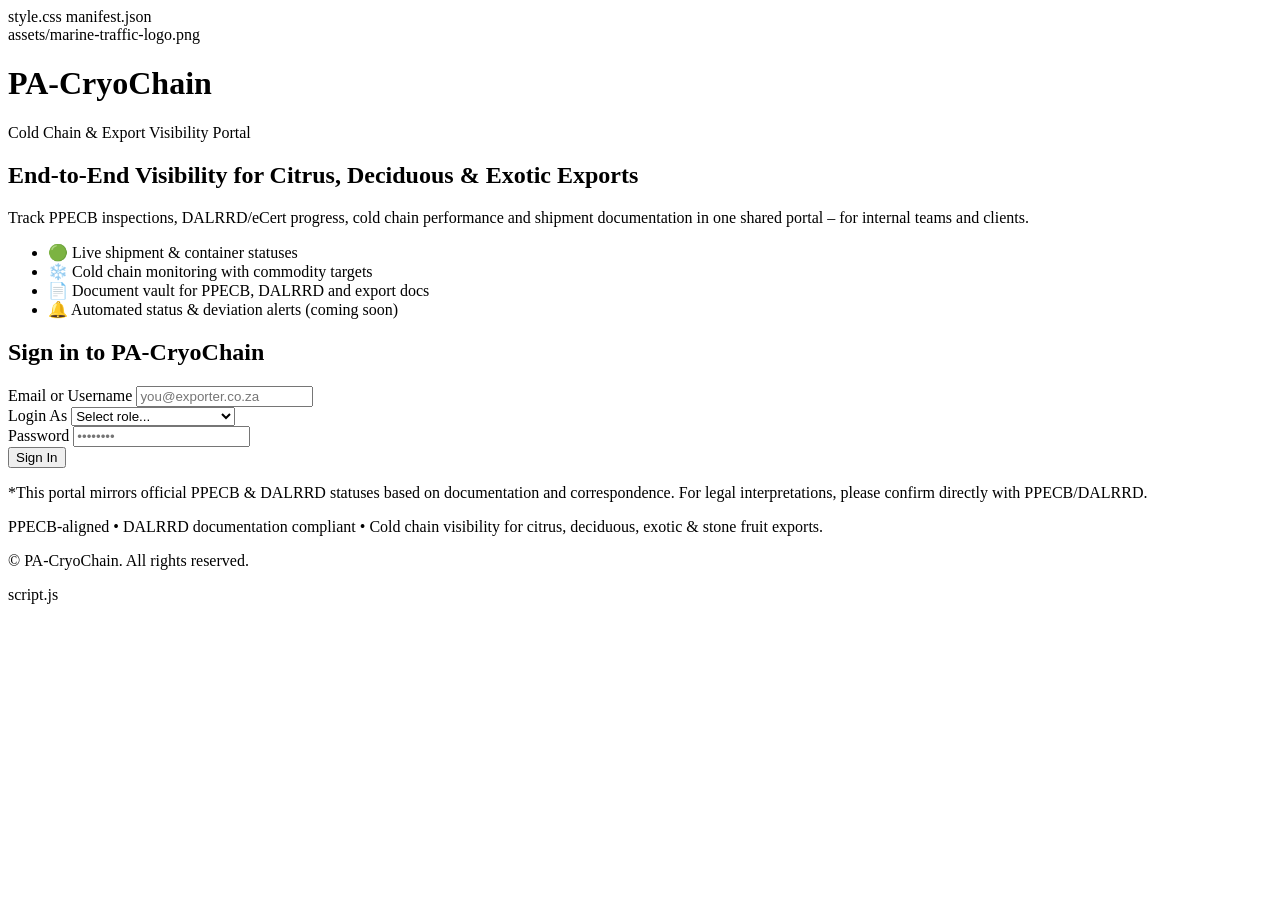
==== commit cd6ec158: "Update index.html" ====
--- a/index.html
+++ b/index.html
@@ -4,13 +4,13 @@
     <meta charset="UTF-8" />
     <meta name="viewport" content="width=device-width, initial-scale=1.0" />
     <title>PA-CryoChain | Log In</title>
-    <link rel="stylesheet" href="style.css" />
-    <link rel="manifest" href="manifest.json" />
+    style.css
+    manifest.json
 </head>
 <body>
     <header class="site-header">
         <div class="logo-area">
-            <img src="assets/marine-traffic-logo.png" alt="PA-CryoChain Logo" class="logo" />
+            assets/marine-traffic-logo.png
             <div class="logo-text">
                 <h1>PA-CryoChain</h1>
                 <p>Cold Chain & Export Visibility Portal</p>
@@ -73,6 +73,6 @@
         <p class="footer-meta">&copy; <span id="year"></span> PA-CryoChain. All rights reserved.</p>
     </footer>
 
-    <script src="script.js"></script>
+    script.js</script>
 </body>
 </html>
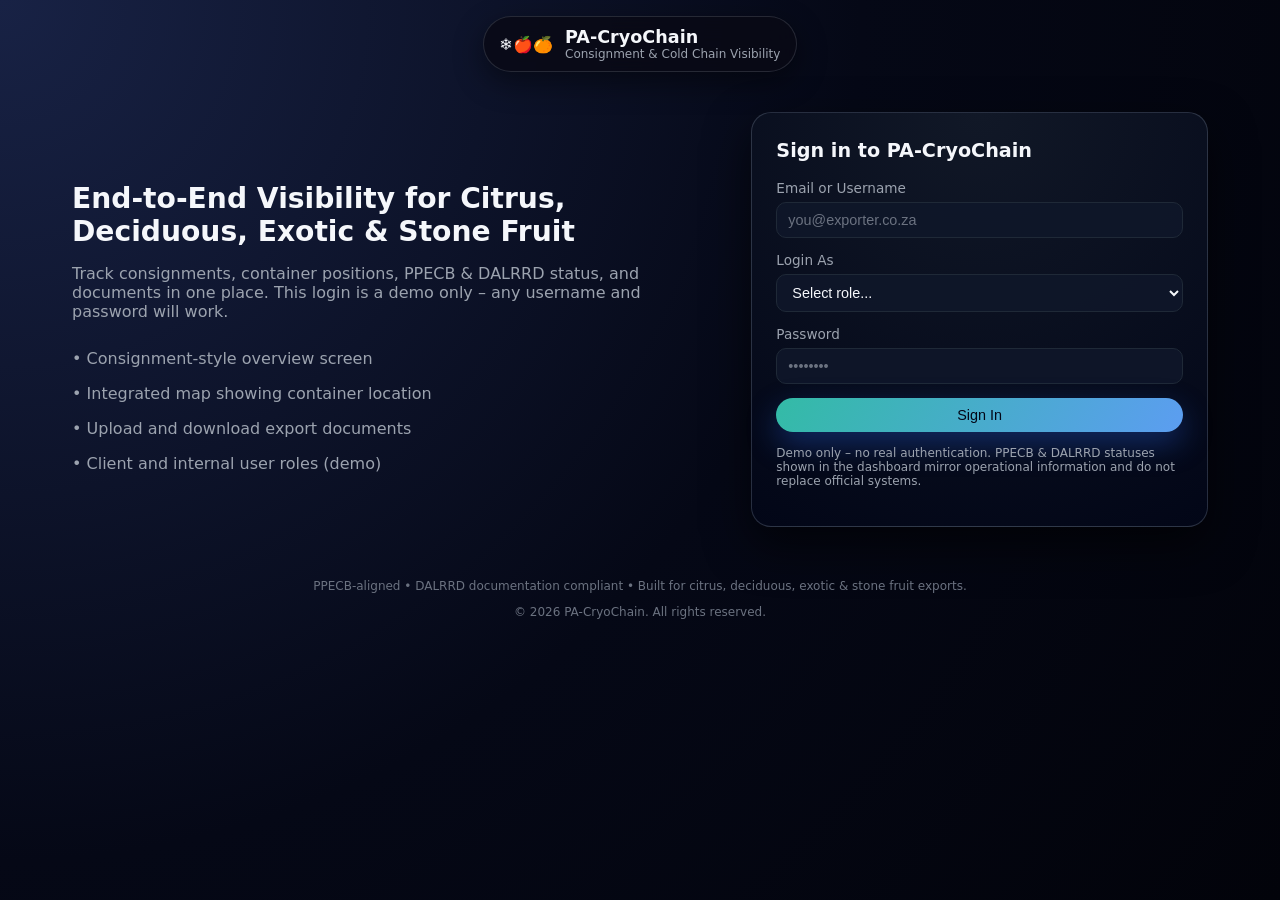
==== commit 71d6650c: "Update index.html" ====
--- a/index.html
+++ b/index.html
@@ -4,32 +4,32 @@
     <meta charset="UTF-8" />
     <meta name="viewport" content="width=device-width, initial-scale=1.0" />
     <title>PA-CryoChain | Log In</title>
-    style.css
-    manifest.json
+    <link rel="stylesheet" href="style.css" />
+    <link rel="manifest" href="manifest.json" />
 </head>
 <body>
     <header class="site-header">
         <div class="logo-area">
-            assets/marine-traffic-logo.png
+            <div class="logo-symbol">❄️🍎🍊</div>
             <div class="logo-text">
                 <h1>PA-CryoChain</h1>
-                <p>Cold Chain & Export Visibility Portal</p>
+                <p>Consignment & Cold Chain Visibility</p>
             </div>
         </div>
     </header>
 
     <main class="auth-layout">
         <section class="auth-info">
-            <h2>End-to-End Visibility for Citrus, Deciduous & Exotic Exports</h2>
+            <h2>End-to-End Visibility for Citrus, Deciduous, Exotic & Stone Fruit</h2>
             <p>
-                Track PPECB inspections, DALRRD/eCert progress, cold chain performance and
-                shipment documentation in one shared portal – for internal teams and clients.
+                Track consignments, container positions, PPECB & DALRRD status, and documents in one
+                place. This login is a demo only – any username and password will work.
             </p>
             <ul class="feature-list">
-                <li>🟢 Live shipment & container statuses</li>
-                <li>❄️ Cold chain monitoring with commodity targets</li>
-                <li>📄 Document vault for PPECB, DALRRD and export docs</li>
-                <li>🔔 Automated status & deviation alerts (coming soon)</li>
+                <li>• Consignment-style overview screen</li>
+                <li>• Integrated map showing container location</li>
+                <li>• Upload and download export documents</li>
+                <li>• Client and internal user roles (demo)</li>
             </ul>
         </section>
 
@@ -58,8 +58,8 @@
                 <button type="submit" class="btn primary-btn">Sign In</button>
 
                 <p class="disclaimer">
-                    *This portal mirrors official PPECB & DALRRD statuses based on documentation and
-                    correspondence. For legal interpretations, please confirm directly with PPECB/DALRRD.
+                    Demo only – no real authentication. PPECB & DALRRD statuses shown in the
+                    dashboard mirror operational information and do not replace official systems.
                 </p>
             </form>
         </section>
@@ -67,12 +67,14 @@
 
     <footer class="site-footer">
         <p>
-            PPECB-aligned • DALRRD documentation compliant • Cold chain visibility for citrus,
-            deciduous, exotic & stone fruit exports.
+            PPECB-aligned • DALRRD documentation compliant • Built for citrus, deciduous, exotic &
+            stone fruit exports.
         </p>
-        <p class="footer-meta">&copy; <span id="year"></span> PA-CryoChain. All rights reserved.</p>
+        <p class="footer-meta">
+            &copy; <span id="year"></span> PA-CryoChain. All rights reserved.
+        </p>
     </footer>
 
-    script.js</script>
+    <script src="script.js"></script>
 </body>
 </html>
--- a/style.css
+++ b/style.css
@@ -0,0 +1,205 @@
+:root {
+    --bg: #050816;
+    --bg-elevated: #0b1020;
+    --accent: #33bba6;
+    --accent-soft: rgba(51, 187, 166, 0.16);
+    --text: #f5f7fb;
+    --muted: #9ca3af;
+    --danger: #f97373;
+    --border-subtle: #1f2937;
+    --radius-lg: 14px;
+    --radius-sm: 8px;
+    --shadow-soft: 0 18px 45px rgba(0, 0, 0, 0.6);
+    --font-main: system-ui, -apple-system, BlinkMacSystemFont, "Segoe UI", sans-serif;
+}
+
+*,
+*::before,
+*::after {
+    box-sizing: border-box;
+}
+
+html,
+body {
+    margin: 0;
+    padding: 0;
+    height: 100%;
+    font-family: var(--font-main);
+    color: var(--text);
+    background: radial-gradient(circle at top left, #182245 0, #050816 55%, #02030a 100%);
+}
+
+/* Header */
+
+.site-header {
+    display: flex;
+    justify-content: center;
+    padding: 16px 24px;
+}
+
+.logo-area {
+    display: flex;
+    align-items: center;
+    gap: 12px;
+    padding: 10px 16px;
+    border-radius: 999px;
+    background: rgba(9, 9, 20, 0.8);
+    border: 1px solid rgba(156, 163, 175, 0.2);
+    box-shadow: 0 10px 30px rgba(0, 0, 0, 0.45);
+    backdrop-filter: blur(15px);
+}
+
+.logo {
+    width: 42px;
+    height: 42px;
+    object-fit: contain;
+}
+
+.logo-text h1 {
+    margin: 0;
+    font-size: 1.1rem;
+}
+
+.logo-text p {
+    margin: 0;
+    font-size: 0.75rem;
+    color: var(--muted);
+}
+
+/* Layout */
+
+.auth-layout {
+    display: grid;
+    grid-template-columns: minmax(0, 1.4fr) minmax(0, 1fr);
+    gap: 40px;
+    padding: 24px clamp(16px, 6vw, 72px);
+    align-items: center;
+}
+
+.auth-info h2 {
+    font-size: clamp(1.6rem, 2.2vw, 2rem);
+    margin-bottom: 8px;
+}
+
+.auth-info p {
+    color: var(--muted);
+    max-width: 600px;
+}
+
+.feature-list {
+    list-style: none;
+    padding: 0;
+    margin: 20px 0 0;
+}
+
+.feature-list li {
+    display: flex;
+    align-items: center;
+    gap: 10px;
+    padding: 8px 0;
+    color: var(--muted);
+}
+
+/* Auth Card */
+
+.auth-card {
+    background: radial-gradient(circle at top, #111827, #020617);
+    border-radius: 20px;
+    padding: 26px 24px 26px;
+    box-shadow: var(--shadow-soft);
+    border: 1px solid rgba(148, 163, 184, 0.25);
+}
+
+.auth-card h2 {
+    margin-top: 0;
+    margin-bottom: 18px;
+    font-size: 1.2rem;
+}
+
+.form-group {
+    margin-bottom: 14px;
+}
+
+.form-group label {
+    display: block;
+    margin-bottom: 6px;
+    font-size: 0.85rem;
+    color: var(--muted);
+}
+
+.form-group input,
+.form-group select {
+    width: 100%;
+    padding: 9px 11px;
+    border-radius: 10px;
+    border: 1px solid var(--border-subtle);
+    background: rgba(15, 23, 42, 0.9);
+    color: var(--text);
+    font-size: 0.9rem;
+}
+
+.form-group input::placeholder {
+    color: #6b7280;
+}
+
+.btn {
+    display: inline-flex;
+    align-items: center;
+    justify-content: center;
+    border-radius: 999px;
+    padding: 9px 16px;
+    font-size: 0.9rem;
+    font-weight: 500;
+    border: none;
+    cursor: pointer;
+    transition: all 0.18s ease-out;
+}
+
+.primary-btn {
+    width: 100%;
+    background: linear-gradient(120deg, #33bba6, #5c9df1);
+    color: #020617;
+    box-shadow: 0 12px 30px rgba(37, 99, 235, 0.35);
+}
+
+.primary-btn:hover {
+    filter: brightness(1.06);
+    transform: translateY(-1px);
+}
+
+.disclaimer {
+    margin-top: 14px;
+    font-size: 0.75rem;
+    color: var(--muted);
+}
+
+/* Footer */
+
+.site-footer {
+    padding: 16px 24px 20px;
+    text-align: center;
+    font-size: 0.75rem;
+    color: #6b7280;
+}
+
+.footer-meta {
+    margin-top: 4px;
+}
+
+/* Responsive */
+
+@media (max-width: 900px) {
+    .auth-layout {
+        grid-template-columns: minmax(0, 1fr);
+        padding: 16px 16px 28px;
+    }
+
+    .auth-info {
+        order: 2;
+        text-align: left;
+    }
+
+    .auth-card {
+        order: 1;
+    }
+}
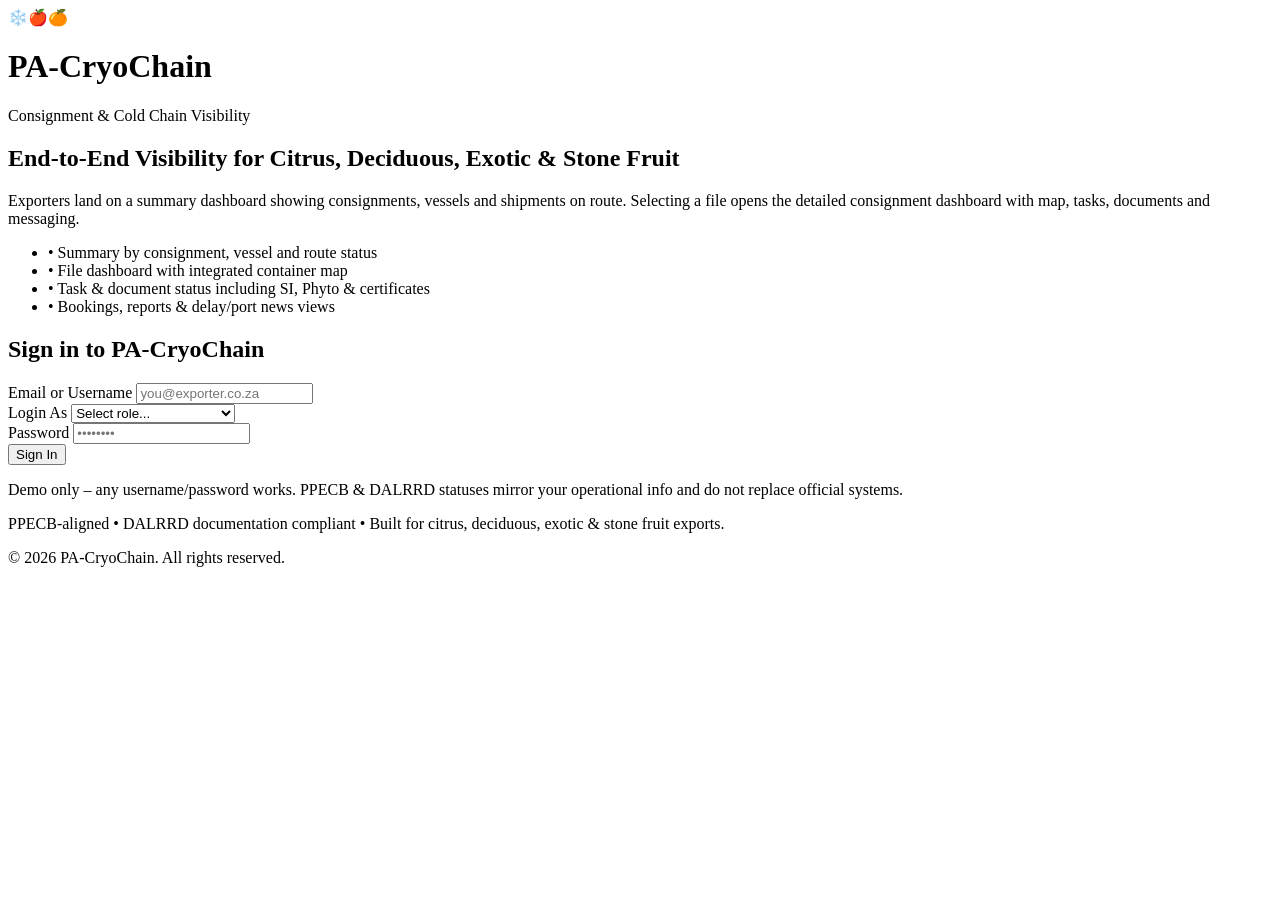
==== commit b28a60dd: "Update index.html" ====
--- a/index.html
+++ b/index.html
@@ -22,14 +22,15 @@
         <section class="auth-info">
             <h2>End-to-End Visibility for Citrus, Deciduous, Exotic & Stone Fruit</h2>
             <p>
-                Track consignments, container positions, PPECB & DALRRD status, and documents in one
-                place. This login is a demo only – any username and password will work.
+                Exporters land on a summary dashboard showing consignments, vessels and shipments
+                on route. Selecting a file opens the detailed consignment dashboard with map,
+                tasks, documents and messaging.
             </p>
             <ul class="feature-list">
-                <li>• Consignment-style overview screen</li>
-                <li>• Integrated map showing container location</li>
-                <li>• Upload and download export documents</li>
-                <li>• Client and internal user roles (demo)</li>
+                <li>• Summary by consignment, vessel and route status</li>
+                <li>• File dashboard with integrated container map</li>
+                <li>• Task & document status including SI, Phyto & certificates</li>
+                <li>• Bookings, reports & delay/port news views</li>
             </ul>
         </section>
 
@@ -38,7 +39,13 @@
             <form id="loginForm">
                 <div class="form-group">
                     <label for="username">Email or Username</label>
-                    <input type="text" id="username" name="username" required placeholder="you@exporter.co.za" />
+                    <input
+                        type="text"
+                        id="username"
+                        name="username"
+                        required
+                        placeholder="you@exporter.co.za"
+                    />
                 </div>
 
                 <div class="form-group">
@@ -52,14 +59,20 @@
 
                 <div class="form-group">
                     <label for="password">Password</label>
-                    <input type="password" id="password" name="password" required placeholder="••••••••" />
+                    <input
+                        type="password"
+                        id="password"
+                        name="password"
+                        required
+                        placeholder="••••••••"
+                    />
                 </div>
 
                 <button type="submit" class="btn primary-btn">Sign In</button>
 
                 <p class="disclaimer">
-                    Demo only – no real authentication. PPECB & DALRRD statuses shown in the
-                    dashboard mirror operational information and do not replace official systems.
+                    Demo only – any username/password works. PPECB & DALRRD statuses mirror your
+                    operational info and do not replace official systems.
                 </p>
             </form>
         </section>
--- a/style.css
+++ b/style.css
@@ -1,205 +1,294 @@
-:root {
-    --bg: #050816;
-    --bg-elevated: #0b1020;
-    --accent: #33bba6;
-    --accent-soft: rgba(51, 187, 166, 0.16);
-    --text: #f5f7fb;
-    --muted: #9ca3af;
-    --danger: #f97373;
-    --border-subtle: #1f2937;
-    --radius-lg: 14px;
-    --radius-sm: 8px;
-    --shadow-soft: 0 18px 45px rgba(0, 0, 0, 0.6);
-    --font-main: system-ui, -apple-system, BlinkMacSystemFont, "Segoe UI", sans-serif;
-}
-
-*,
-*::before,
-*::after {
-    box-sizing: border-box;
-}
-
-html,
-body {
-    margin: 0;
-    padding: 0;
-    height: 100%;
-    font-family: var(--font-main);
-    color: var(--text);
-    background: radial-gradient(circle at top left, #182245 0, #050816 55%, #02030a 100%);
-}
-
-/* Header */
-
-.site-header {
-    display: flex;
-    justify-content: center;
-    padding: 16px 24px;
-}
-
-.logo-area {
-    display: flex;
-    align-items: center;
-    gap: 12px;
-    padding: 10px 16px;
-    border-radius: 999px;
-    background: rgba(9, 9, 20, 0.8);
-    border: 1px solid rgba(156, 163, 175, 0.2);
-    box-shadow: 0 10px 30px rgba(0, 0, 0, 0.45);
-    backdrop-filter: blur(15px);
-}
-
-.logo {
-    width: 42px;
-    height: 42px;
-    object-fit: contain;
-}
-
-.logo-text h1 {
-    margin: 0;
-    font-size: 1.1rem;
-}
-
-.logo-text p {
-    margin: 0;
-    font-size: 0.75rem;
-    color: var(--muted);
-}
-
-/* Layout */
-
-.auth-layout {
-    display: grid;
-    grid-template-columns: minmax(0, 1.4fr) minmax(0, 1fr);
-    gap: 40px;
-    padding: 24px clamp(16px, 6vw, 72px);
-    align-items: center;
-}
-
-.auth-info h2 {
-    font-size: clamp(1.6rem, 2.2vw, 2rem);
-    margin-bottom: 8px;
-}
-
-.auth-info p {
-    color: var(--muted);
-    max-width: 600px;
-}
-
-.feature-list {
-    list-style: none;
-    padding: 0;
-    margin: 20px 0 0;
-}
-
-.feature-list li {
-    display: flex;
-    align-items: center;
-    gap: 10px;
-    padding: 8px 0;
-    color: var(--muted);
-}
-
-/* Auth Card */
-
-.auth-card {
-    background: radial-gradient(circle at top, #111827, #020617);
-    border-radius: 20px;
-    padding: 26px 24px 26px;
-    box-shadow: var(--shadow-soft);
-    border: 1px solid rgba(148, 163, 184, 0.25);
-}
-
-.auth-card h2 {
-    margin-top: 0;
-    margin-bottom: 18px;
-    font-size: 1.2rem;
-}
-
-.form-group {
-    margin-bottom: 14px;
-}
-
-.form-group label {
-    display: block;
-    margin-bottom: 6px;
-    font-size: 0.85rem;
-    color: var(--muted);
-}
-
-.form-group input,
-.form-group select {
-    width: 100%;
-    padding: 9px 11px;
-    border-radius: 10px;
-    border: 1px solid var(--border-subtle);
-    background: rgba(15, 23, 42, 0.9);
-    color: var(--text);
-    font-size: 0.9rem;
-}
-
-.form-group input::placeholder {
-    color: #6b7280;
-}
-
-.btn {
-    display: inline-flex;
-    align-items: center;
-    justify-content: center;
-    border-radius: 999px;
-    padding: 9px 16px;
-    font-size: 0.9rem;
-    font-weight: 500;
-    border: none;
-    cursor: pointer;
-    transition: all 0.18s ease-out;
-}
-
-.primary-btn {
-    width: 100%;
-    background: linear-gradient(120deg, #33bba6, #5c9df1);
-    color: #020617;
-    box-shadow: 0 12px 30px rgba(37, 99, 235, 0.35);
-}
-
-.primary-btn:hover {
-    filter: brightness(1.06);
-    transform: translateY(-1px);
-}
-
-.disclaimer {
-    margin-top: 14px;
-    font-size: 0.75rem;
-    color: var(--muted);
-}
-
-/* Footer */
-
-.site-footer {
-    padding: 16px 24px 20px;
-    text-align: center;
-    font-size: 0.75rem;
-    color: #6b7280;
-}
-
-.footer-meta {
-    margin-top: 4px;
-}
-
-/* Responsive */
-
-@media (max-width: 900px) {
-    .auth-layout {
-        grid-template-columns: minmax(0, 1fr);
-        padding: 16px 16px 28px;
-    }
-
-    .auth-info {
-        order: 2;
-        text-align: left;
-    }
-
-    .auth-card {
-        order: 1;
-    }
-}
+<!DOCTYPE html>
+<html lang="en">
+<head>
+    <meta charset="UTF-8" />
+    <meta name="viewport" content="width=device-width, initial-scale=1.0" />
+    <title>PA-CryoChain | Consignment Overview</title>
+
+    <link rel="stylesheet" href="dashboard.css" />
+    <link rel="manifest" href="manifest.json" />
+
+    <!-- Leaflet CSS for the map -->
+    <link
+        rel="stylesheet"
+        href="https://unpkg.com/leaflet@1.9.4/dist/leaflet.css"
+        integrity="sha256-p4NxAoJBhIIN+hmNHrzRCf9tD/miZyoHS5obTRR9BMY="
+        crossorigin=""
+    />
+</head>
+<body class="consignment-body">
+    <!-- Top green nav bar -->
+    <header class="main-header">
+        <div class="header-left">
+            <div class="logo-inline">
+                <span class="logo-symbol">❄️🍎🍊</span>
+                <span class="logo-title">PA-CryoChain</span>
+            </div>
+            <nav class="top-nav">
+                <a href="#" class="nav-link active">home</a>
+                <a href="#" class="nav-link">bookings</a>
+                <a href="#" class="nav-link">doc manager</a>
+                <a href="#" class="nav-link">customs</a>
+                <a href="#" class="nav-link">issues</a>
+                <a href="#" class="nav-link">reports</a>
+                <a href="#" class="nav-link">data</a>
+            </nav>
+        </div>
+        <div class="header-right">
+            <span id="headerYear" class="header-badge"></span>
+            <span id="headerUser" class="header-user"></span>
+            <button id="logoutBtn" class="header-icon-btn" title="Log out">⎋</button>
+        </div>
+    </header>
+
+    <!-- Consignment title bar -->
+    <section class="consignment-bar">
+        <div>
+            <h1 id="consignmentTitle">Consignment FRH60022</h1>
+            <p id="consignmentSub" class="consignment-sub">
+                Shipment overview with PPECB, DALRRD/eCert, cold chain & documents
+            </p>
+        </div>
+        <div class="consignment-actions">
+            <button class="btn secondary-btn">View Consignment</button>
+            <button class="btn secondary-btn">View Itinerary</button>
+            <button class="btn secondary-btn">Make Amendment</button>
+            <button class="btn primary-btn">Save Consignment</button>
+        </div>
+    </section>
+
+    <!-- Main two-column layout -->
+    <main class="consignment-layout">
+        <!-- LEFT COLUMN -->
+        <section class="left-column">
+            <!-- Shipment summary -->
+            <div class="panel">
+                <div class="panel-header">
+                    <h2>Consignment Summary</h2>
+                </div>
+                <div class="panel-body">
+                    <div class="summary-grid">
+                        <div class="summary-block">
+                            <table class="summary-table">
+                                <tbody>
+                                    <tr>
+                                        <th>Consignee:</th>
+                                        <td id="consignee"></td>
+                                    </tr>
+                                    <tr>
+                                        <th>Exporter:</th>
+                                        <td id="exporter"></td>
+                                    </tr>
+                                    <tr>
+                                        <th>Notify Party:</th>
+                                        <td id="notifyParty"></td>
+                                    </tr>
+                                    <tr>
+                                        <th>Client Ref:</th>
+                                        <td id="clientRef"></td>
+                                    </tr>
+                                    <tr>
+                                        <th>Container No.:</th>
+                                        <td id="containerNo"></td>
+                                    </tr>
+                                    <tr>
+                                        <th>Commodity:</th>
+                                        <td id="commodity"></td>
+                                    </tr>
+                                    <tr>
+                                        <th>Market / Destination:</th>
+                                        <td id="marketDest"></td>
+                                    </tr>
+                                </tbody>
+                            </table>
+                        </div>
+                        <div class="summary-block">
+                            <table class="summary-table">
+                                <tbody>
+                                    <tr>
+                                        <th>PPECB Status:</th>
+                                        <td id="ppecbStatus"></td>
+                                    </tr>
+                                    <tr>
+                                        <th>DALRRD / eCert:</th>
+                                        <td id="dalrrdStatus"></td>
+                                    </tr>
+                                    <tr>
+                                        <th>Cold Chain:</th>
+                                        <td id="coldChainStatus"></td>
+                                    </tr>
+                                    <tr>
+                                        <th>Temperature Target:</th>
+                                        <td id="tempTarget"></td>
+                                    </tr>
+                                    <tr>
+                                        <th>Current Avg Temp:</th>
+                                        <td id="tempAvg"></td>
+                                    </tr>
+                                    <tr>
+                                        <th>Last Updated:</th>
+                                        <td id="lastUpdated"></td>
+                                    </tr>
+                                    <tr>
+                                        <th>Incoterms / Service:</th>
+                                        <td id="incoterms"></td>
+                                    </tr>
+                                </tbody>
+                            </table>
+                        </div>
+                    </div>
+                </div>
+            </div>
+
+            <!-- Export notes -->
+            <div class="panel">
+                <div class="panel-header">
+                    <h2>Export Notes</h2>
+                </div>
+                <div class="panel-body">
+                    <textarea id="exportNotes" class="notes-box" readonly></textarea>
+                </div>
+            </div>
+
+            <!-- Task / Doc status -->
+            <div class="panel panel-split">
+                <div class="sub-panel">
+                    <div class="panel-header">
+                        <h3>Task Summary</h3>
+                    </div>
+                    <div class="panel-body">
+                        <table class="status-table" id="taskTable">
+                            <thead>
+                                <tr>
+                                    <th>Task</th>
+                                    <th>Status</th>
+                                    <th>Owner</th>
+                                </tr>
+                            </thead>
+                            <tbody></tbody>
+                        </table>
+                    </div>
+                </div>
+
+                <div class="sub-panel">
+                    <div class="panel-header">
+                        <h3>Document Status</h3>
+                    </div>
+                    <div class="panel-body">
+                        <table class="status-table" id="docStatusTable">
+                            <thead>
+                                <tr>
+                                    <th>Document</th>
+                                    <th>Status</th>
+                                    <th>Required By</th>
+                                </tr>
+                            </thead>
+                            <tbody></tbody>
+                        </table>
+                    </div>
+                </div>
+            </div>
+
+            <!-- Booking / vessel summary -->
+            <div class="panel">
+                <div class="panel-header">
+                    <h2>Booking & Vessel Summary</h2>
+                </div>
+                <div class="panel-body">
+                    <table class="summary-table summary-table-wide">
+                        <tbody>
+                            <tr>
+                                <th>Booking Ref:</th>
+                                <td id="bookingRef"></td>
+                                <th>Vessel / Voyage:</th>
+                                <td id="vesselVoyage"></td>
+                            </tr>
+                            <tr>
+                                <th>Shipping Line:</th>
+                                <td id="shippingLine"></td>
+                                <th>Container Type:</th>
+                                <td id="containerType"></td>
+                            </tr>
+                            <tr>
+                                <th>POL:</th>
+                                <td id="pol"></td>
+                                <th>POD:</th>
+                                <td id="pod"></td>
+                            </tr>
+                            <tr>
+                                <th>ETD:</th>
+                                <td id="etd"></td>
+                                <th>ETA:</th>
+                                <td id="eta"></td>
+                            </tr>
+                        </tbody>
+                    </table>
+                </div>
+            </div>
+        </section>
+
+        <!-- RIGHT COLUMN -->
+        <section class="right-column">
+            <!-- Map -->
+            <div class="panel">
+                <div class="panel-header">
+                    <h2>Container Location</h2>
+                </div>
+                <div class="panel-body">
+                    <div id="map" class="map-container"></div>
+                    <p id="mapMeta" class="map-meta"></p>
+                    <p class="map-note">
+                        Map uses OpenStreetMap demo data. For live positions, integrate your
+                        container tracking provider later.
+                    </p>
+                </div>
+            </div>
+
+            <!-- Documents upload/download -->
+            <div class="panel">
+                <div class="panel-header">
+                    <h2>Consignment Documents</h2>
+                </div>
+                <div class="panel-body">
+                    <form id="uploadForm" class="upload-form">
+                        <label for="docUpload" class="upload-label">Upload documents</label>
+                        <input type="file" id="docUpload" multiple />
+                        <button type="submit" class="btn secondary-btn">Add to Consignment</button>
+                    </form>
+                    <table class="status-table" id="docTable">
+                        <thead>
+                            <tr>
+                                <th>File Name</th>
+                                <th>Size</th>
+                                <th>Type</th>
+                                <th>Download</th>
+                            </tr>
+                        </thead>
+                        <tbody></tbody>
+                    </table>
+                    <p class="upload-note">
+                        Note: On GitHub Pages, uploaded files are kept only in this browser session
+                        for demo purposes. A backend is required for shared, long-term storage.
+                    </p>
+                </div>
+            </div>
+        </section>
+    </main>
+
+    <footer class="consignment-footer">
+        <p>
+            PA-CryoChain • PPECB-aligned • DALRRD documentation compliant • For training and
+            operational visibility only – always verify with official systems.
+        </p>
+    </footer>
+
+    <!-- Leaflet JS for the map -->
+    <script
+        src="https://unpkg.com/leaflet@1.9.4/dist/leaflet.js"
+        integrity="sha256-VuZ8HksRrjA9QnE56xU02zsz5W+b/xG4R0C2Bqm3G1w="
+        crossorigin=""
+    ></script>
+
+    <script src="dashboard.js"></script>
+</body>
+</html>
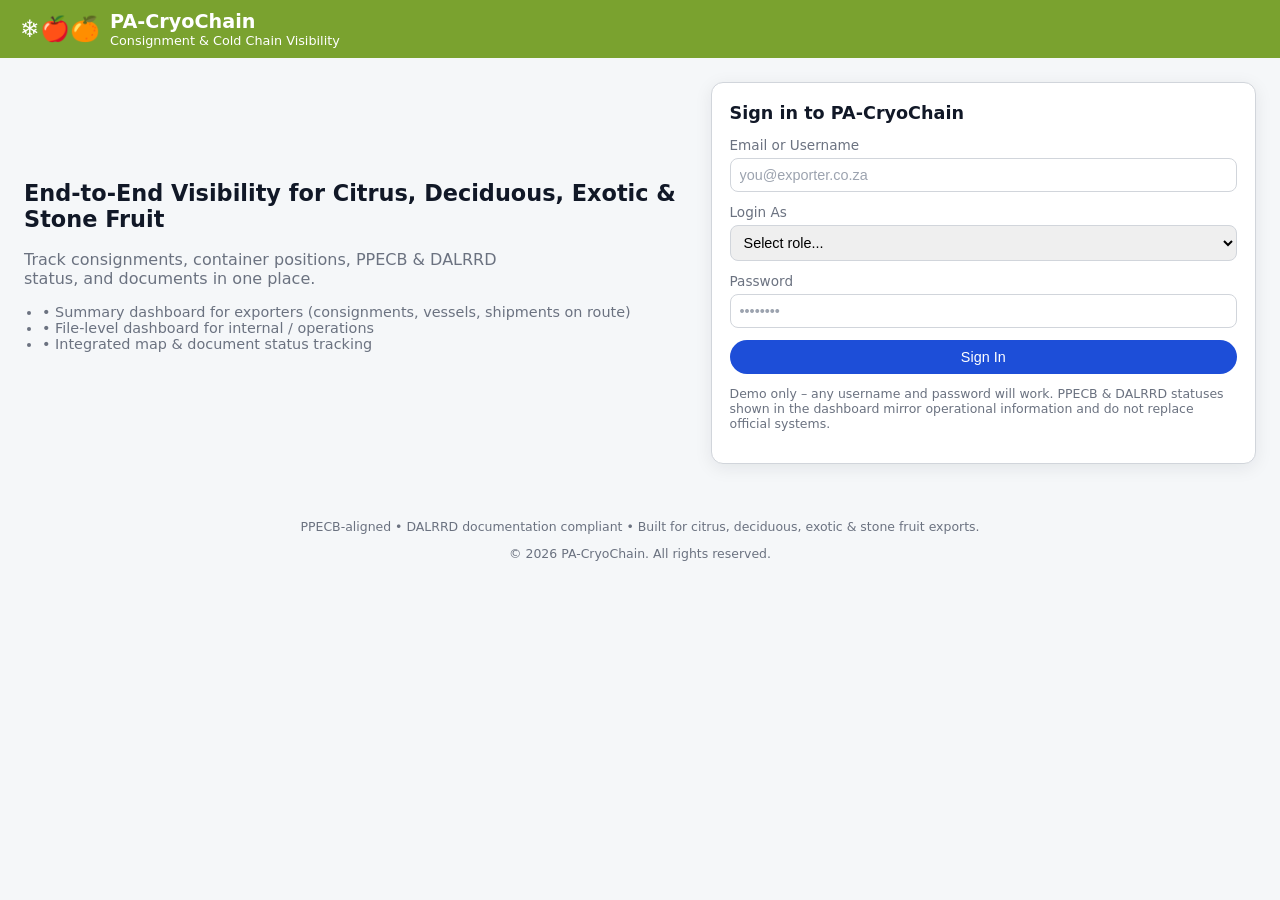
==== commit 7292c67f: "Update index.html" ====
--- a/index.html
+++ b/index.html
@@ -4,7 +4,11 @@
     <meta charset="UTF-8" />
     <meta name="viewport" content="width=device-width, initial-scale=1.0" />
     <title>PA-CryoChain | Log In</title>
+
+    <!-- Login / global styles -->
     <link rel="stylesheet" href="style.css" />
+
+    <!-- PWA Manifest (optional) -->
     <link rel="manifest" href="manifest.json" />
 </head>
 <body>
@@ -22,20 +26,19 @@
         <section class="auth-info">
             <h2>End-to-End Visibility for Citrus, Deciduous, Exotic & Stone Fruit</h2>
             <p>
-                Exporters land on a summary dashboard showing consignments, vessels and shipments
-                on route. Selecting a file opens the detailed consignment dashboard with map,
-                tasks, documents and messaging.
+                Track consignments, container positions, PPECB & DALRRD status, and documents in one
+                place.
             </p>
             <ul class="feature-list">
-                <li>• Summary by consignment, vessel and route status</li>
-                <li>• File dashboard with integrated container map</li>
-                <li>• Task & document status including SI, Phyto & certificates</li>
-                <li>• Bookings, reports & delay/port news views</li>
+                <li>• Summary dashboard for exporters (consignments, vessels, shipments on route)</li>
+                <li>• File-level dashboard for internal / operations</li>
+                <li>• Integrated map & document status tracking</li>
             </ul>
         </section>
 
         <section class="auth-card">
             <h2>Sign in to PA-CryoChain</h2>
+            <!-- IMPORTANT: IDs must match script.js -->
             <form id="loginForm">
                 <div class="form-group">
                     <label for="username">Email or Username</label>
@@ -71,8 +74,9 @@
                 <button type="submit" class="btn primary-btn">Sign In</button>
 
                 <p class="disclaimer">
-                    Demo only – any username/password works. PPECB & DALRRD statuses mirror your
-                    operational info and do not replace official systems.
+                    Demo only – any username and password will work. PPECB & DALRRD statuses shown
+                    in the dashboard mirror operational information and do not replace official
+                    systems.
                 </p>
             </form>
         </section>
@@ -88,6 +92,7 @@
         </p>
     </footer>
 
+    <!-- IMPORTANT: include script.js before closing body -->
     <script src="script.js"></script>
 </body>
 </html>
--- a/style.css
+++ b/style.css
@@ -1,294 +1,176 @@
-<!DOCTYPE html>
-<html lang="en">
-<head>
-    <meta charset="UTF-8" />
-    <meta name="viewport" content="width=device-width, initial-scale=1.0" />
-    <title>PA-CryoChain | Consignment Overview</title>
+:root {
+    --green-header: #7aa22f;
+    --green-header-dark: #567221;
+    --bg-page: #f5f7f9;
+    --card-bg: #ffffff;
+    --border: #d1d5db;
+    --text-main: #111827;
+    --text-muted: #6b7280;
+    --accent: #1d4ed8;
+    --radius-lg: 12px;
+    --radius-sm: 8px;
+    --font-main: system-ui, -apple-system, BlinkMacSystemFont, "Segoe UI", sans-serif;
+}
 
-    <link rel="stylesheet" href="dashboard.css" />
-    <link rel="manifest" href="manifest.json" />
+*,
+*::before,
+*::after {
+    box-sizing: border-box;
+}
 
-    <!-- Leaflet CSS for the map -->
-    <link
-        rel="stylesheet"
-        href="https://unpkg.com/leaflet@1.9.4/dist/leaflet.css"
-        integrity="sha256-p4NxAoJBhIIN+hmNHrzRCf9tD/miZyoHS5obTRR9BMY="
-        crossorigin=""
-    />
-</head>
-<body class="consignment-body">
-    <!-- Top green nav bar -->
-    <header class="main-header">
-        <div class="header-left">
-            <div class="logo-inline">
-                <span class="logo-symbol">❄️🍎🍊</span>
-                <span class="logo-title">PA-CryoChain</span>
-            </div>
-            <nav class="top-nav">
-                <a href="#" class="nav-link active">home</a>
-                <a href="#" class="nav-link">bookings</a>
-                <a href="#" class="nav-link">doc manager</a>
-                <a href="#" class="nav-link">customs</a>
-                <a href="#" class="nav-link">issues</a>
-                <a href="#" class="nav-link">reports</a>
-                <a href="#" class="nav-link">data</a>
-            </nav>
-        </div>
-        <div class="header-right">
-            <span id="headerYear" class="header-badge"></span>
-            <span id="headerUser" class="header-user"></span>
-            <button id="logoutBtn" class="header-icon-btn" title="Log out">⎋</button>
-        </div>
-    </header>
+html,
+body {
+    height: 100%;
+    margin: 0;
+    font-family: var(--font-main);
+    color: var(--text-main);
+    background: var(--bg-page);
+}
 
-    <!-- Consignment title bar -->
-    <section class="consignment-bar">
-        <div>
-            <h1 id="consignmentTitle">Consignment FRH60022</h1>
-            <p id="consignmentSub" class="consignment-sub">
-                Shipment overview with PPECB, DALRRD/eCert, cold chain & documents
-            </p>
-        </div>
-        <div class="consignment-actions">
-            <button class="btn secondary-btn">View Consignment</button>
-            <button class="btn secondary-btn">View Itinerary</button>
-            <button class="btn secondary-btn">Make Amendment</button>
-            <button class="btn primary-btn">Save Consignment</button>
-        </div>
-    </section>
+/* Header */
 
-    <!-- Main two-column layout -->
-    <main class="consignment-layout">
-        <!-- LEFT COLUMN -->
-        <section class="left-column">
-            <!-- Shipment summary -->
-            <div class="panel">
-                <div class="panel-header">
-                    <h2>Consignment Summary</h2>
-                </div>
-                <div class="panel-body">
-                    <div class="summary-grid">
-                        <div class="summary-block">
-                            <table class="summary-table">
-                                <tbody>
-                                    <tr>
-                                        <th>Consignee:</th>
-                                        <td id="consignee"></td>
-                                    </tr>
-                                    <tr>
-                                        <th>Exporter:</th>
-                                        <td id="exporter"></td>
-                                    </tr>
-                                    <tr>
-                                        <th>Notify Party:</th>
-                                        <td id="notifyParty"></td>
-                                    </tr>
-                                    <tr>
-                                        <th>Client Ref:</th>
-                                        <td id="clientRef"></td>
-                                    </tr>
-                                    <tr>
-                                        <th>Container No.:</th>
-                                        <td id="containerNo"></td>
-                                    </tr>
-                                    <tr>
-                                        <th>Commodity:</th>
-                                        <td id="commodity"></td>
-                                    </tr>
-                                    <tr>
-                                        <th>Market / Destination:</th>
-                                        <td id="marketDest"></td>
-                                    </tr>
-                                </tbody>
-                            </table>
-                        </div>
-                        <div class="summary-block">
-                            <table class="summary-table">
-                                <tbody>
-                                    <tr>
-                                        <th>PPECB Status:</th>
-                                        <td id="ppecbStatus"></td>
-                                    </tr>
-                                    <tr>
-                                        <th>DALRRD / eCert:</th>
-                                        <td id="dalrrdStatus"></td>
-                                    </tr>
-                                    <tr>
-                                        <th>Cold Chain:</th>
-                                        <td id="coldChainStatus"></td>
-                                    </tr>
-                                    <tr>
-                                        <th>Temperature Target:</th>
-                                        <td id="tempTarget"></td>
-                                    </tr>
-                                    <tr>
-                                        <th>Current Avg Temp:</th>
-                                        <td id="tempAvg"></td>
-                                    </tr>
-                                    <tr>
-                                        <th>Last Updated:</th>
-                                        <td id="lastUpdated"></td>
-                                    </tr>
-                                    <tr>
-                                        <th>Incoterms / Service:</th>
-                                        <td id="incoterms"></td>
-                                    </tr>
-                                </tbody>
-                            </table>
-                        </div>
-                    </div>
-                </div>
-            </div>
+.site-header {
+    background: var(--green-header);
+    padding: 10px 20px;
+}
 
-            <!-- Export notes -->
-            <div class="panel">
-                <div class="panel-header">
-                    <h2>Export Notes</h2>
-                </div>
-                <div class="panel-body">
-                    <textarea id="exportNotes" class="notes-box" readonly></textarea>
-                </div>
-            </div>
+.logo-area {
+    display: inline-flex;
+    align-items: center;
+    gap: 10px;
+    color: #fff;
+}
 
-            <!-- Task / Doc status -->
-            <div class="panel panel-split">
-                <div class="sub-panel">
-                    <div class="panel-header">
-                        <h3>Task Summary</h3>
-                    </div>
-                    <div class="panel-body">
-                        <table class="status-table" id="taskTable">
-                            <thead>
-                                <tr>
-                                    <th>Task</th>
-                                    <th>Status</th>
-                                    <th>Owner</th>
-                                </tr>
-                            </thead>
-                            <tbody></tbody>
-                        </table>
-                    </div>
-                </div>
+.logo-symbol {
+    font-size: 1.5rem;
+}
 
-                <div class="sub-panel">
-                    <div class="panel-header">
-                        <h3>Document Status</h3>
-                    </div>
-                    <div class="panel-body">
-                        <table class="status-table" id="docStatusTable">
-                            <thead>
-                                <tr>
-                                    <th>Document</th>
-                                    <th>Status</th>
-                                    <th>Required By</th>
-                                </tr>
-                            </thead>
-                            <tbody></tbody>
-                        </table>
-                    </div>
-                </div>
-            </div>
+.logo-text h1 {
+    margin: 0;
+    font-size: 1.2rem;
+    font-weight: 600;
+}
 
-            <!-- Booking / vessel summary -->
-            <div class="panel">
-                <div class="panel-header">
-                    <h2>Booking & Vessel Summary</h2>
-                </div>
-                <div class="panel-body">
-                    <table class="summary-table summary-table-wide">
-                        <tbody>
-                            <tr>
-                                <th>Booking Ref:</th>
-                                <td id="bookingRef"></td>
-                                <th>Vessel / Voyage:</th>
-                                <td id="vesselVoyage"></td>
-                            </tr>
-                            <tr>
-                                <th>Shipping Line:</th>
-                                <td id="shippingLine"></td>
-                                <th>Container Type:</th>
-                                <td id="containerType"></td>
-                            </tr>
-                            <tr>
-                                <th>POL:</th>
-                                <td id="pol"></td>
-                                <th>POD:</th>
-                                <td id="pod"></td>
-                            </tr>
-                            <tr>
-                                <th>ETD:</th>
-                                <td id="etd"></td>
-                                <th>ETA:</th>
-                                <td id="eta"></td>
-                            </tr>
-                        </tbody>
-                    </table>
-                </div>
-            </div>
-        </section>
+.logo-text p {
+    margin: 0;
+    font-size: 0.8rem;
+}
 
-        <!-- RIGHT COLUMN -->
-        <section class="right-column">
-            <!-- Map -->
-            <div class="panel">
-                <div class="panel-header">
-                    <h2>Container Location</h2>
-                </div>
-                <div class="panel-body">
-                    <div id="map" class="map-container"></div>
-                    <p id="mapMeta" class="map-meta"></p>
-                    <p class="map-note">
-                        Map uses OpenStreetMap demo data. For live positions, integrate your
-                        container tracking provider later.
-                    </p>
-                </div>
-            </div>
+/* Layout */
 
-            <!-- Documents upload/download -->
-            <div class="panel">
-                <div class="panel-header">
-                    <h2>Consignment Documents</h2>
-                </div>
-                <div class="panel-body">
-                    <form id="uploadForm" class="upload-form">
-                        <label for="docUpload" class="upload-label">Upload documents</label>
-                        <input type="file" id="docUpload" multiple />
-                        <button type="submit" class="btn secondary-btn">Add to Consignment</button>
-                    </form>
-                    <table class="status-table" id="docTable">
-                        <thead>
-                            <tr>
-                                <th>File Name</th>
-                                <th>Size</th>
-                                <th>Type</th>
-                                <th>Download</th>
-                            </tr>
-                        </thead>
-                        <tbody></tbody>
-                    </table>
-                    <p class="upload-note">
-                        Note: On GitHub Pages, uploaded files are kept only in this browser session
-                        for demo purposes. A backend is required for shared, long-term storage.
-                    </p>
-                </div>
-            </div>
-        </section>
-    </main>
+.auth-layout {
+    display: grid;
+    grid-template-columns: minmax(0, 1.2fr) minmax(0, 1fr);
+    gap: 32px;
+    padding: 24px 24px 32px;
+    align-items: center;
+}
 
-    <footer class="consignment-footer">
-        <p>
-            PA-CryoChain • PPECB-aligned • DALRRD documentation compliant • For training and
-            operational visibility only – always verify with official systems.
-        </p>
-    </footer>
+.auth-info h2 {
+    margin-top: 0;
+    font-size: 1.4rem;
+}
 
-    <!-- Leaflet JS for the map -->
-    <script
-        src="https://unpkg.com/leaflet@1.9.4/dist/leaflet.js"
-        integrity="sha256-VuZ8HksRrjA9QnE56xU02zsz5W+b/xG4R0C2Bqm3G1w="
-        crossorigin=""
-    ></script>
+.auth-info p {
+    color: var(--text-muted);
+    max-width: 520px;
+}
 
-    <script src="dashboard.js"></script>
-</body>
-</html>
+.feature-list {
+    padding-left: 18px;
+    margin-top: 14px;
+    color: var(--text-muted);
+    font-size: 0.9rem;
+}
+
+/* Auth Card */
+
+.auth-card {
+    background: var(--card-bg);
+    border-radius: var(--radius-lg);
+    padding: 20px 18px 20px;
+    border: 1px solid var(--border);
+    box-shadow: 0 4px 18px rgba(15, 23, 42, 0.08);
+}
+
+.auth-card h2 {
+    margin-top: 0;
+    margin-bottom: 14px;
+    font-size: 1.1rem;
+}
+
+.form-group {
+    margin-bottom: 12px;
+}
+
+.form-group label {
+    display: block;
+    margin-bottom: 5px;
+    font-size: 0.85rem;
+    color: var(--text-muted);
+}
+
+.form-group input,
+.form-group select {
+    width: 100%;
+    padding: 8px 9px;
+    border-radius: var(--radius-sm);
+    border: 1px solid var(--border);
+    font-size: 0.9rem;
+}
+
+.form-group input::placeholder {
+    color: #9ca3af;
+}
+
+.btn {
+    display: inline-flex;
+    align-items: center;
+    justify-content: center;
+    border-radius: 999px;
+    padding: 9px 16px;
+    font-size: 0.9rem;
+    font-weight: 500;
+    border: none;
+    cursor: pointer;
+    transition: background 0.15s ease-out, transform 0.1s ease-out;
+}
+
+.primary-btn {
+    width: 100%;
+    background: var(--accent);
+    color: #fff;
+}
+
+.primary-btn:hover {
+    background: #1e40af;
+    transform: translateY(-1px);
+}
+
+.disclaimer {
+    margin-top: 12px;
+    font-size: 0.78rem;
+    color: var(--text-muted);
+}
+
+/* Footer */
+
+.site-footer {
+    padding: 10px 20px 16px;
+    text-align: center;
+    font-size: 0.78rem;
+    color: var(--text-muted);
+}
+
+.footer-meta {
+    margin-top: 2px;
+}
+
+/* Responsive */
+
+@media (max-width: 900px) {
+    .auth-layout {
+        grid-template-columns: minmax(0, 1fr);
+        padding: 16px;
+    }
+}
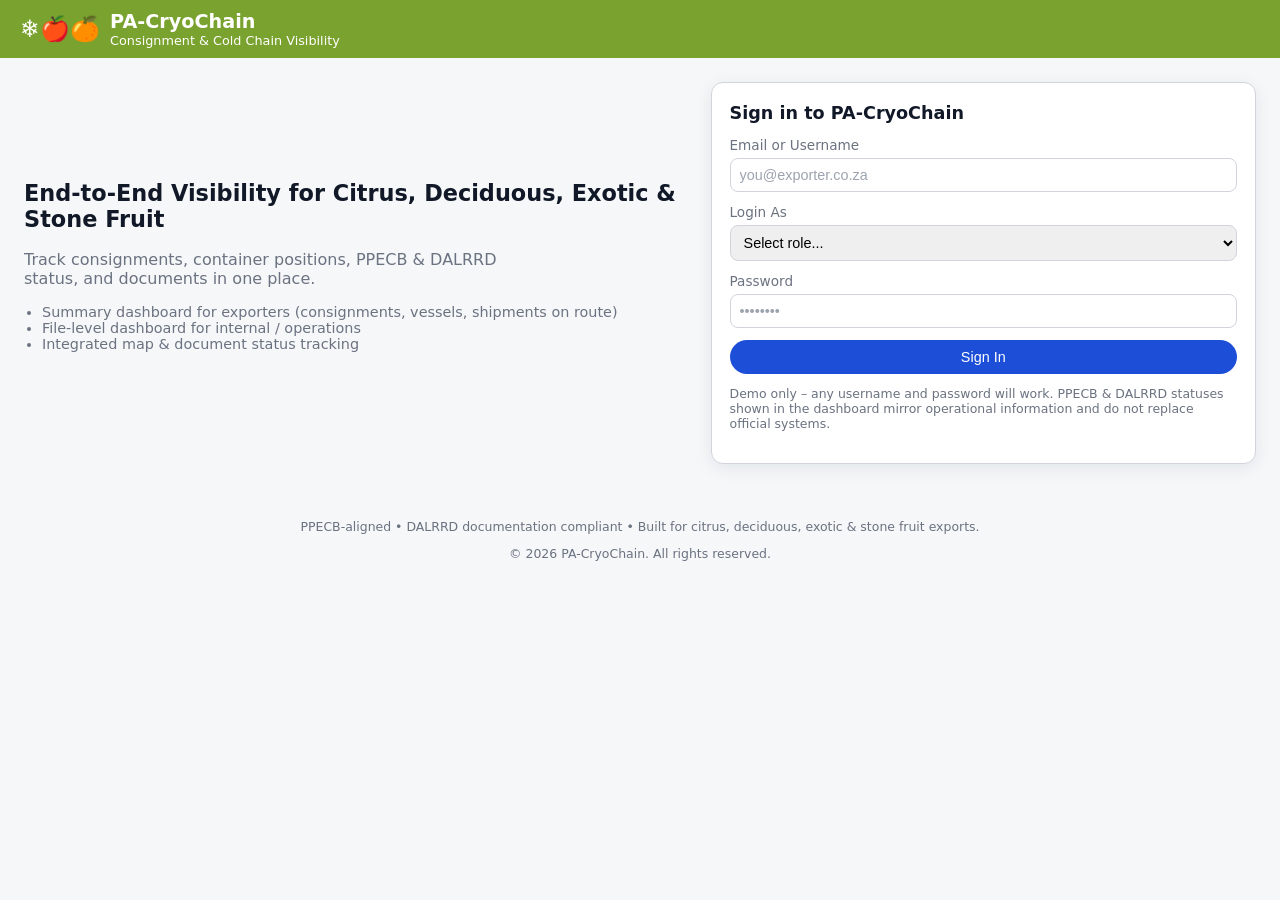
==== commit 09a98d4b: "Enhance accessibility and SEO in index.html" ====
--- a/index.html
+++ b/index.html
@@ -3,6 +3,7 @@
 <head>
     <meta charset="UTF-8" />
     <meta name="viewport" content="width=device-width, initial-scale=1.0" />
+    <meta name="description" content="PA-CryoChain — consignment & cold chain visibility demo for exporters and operations." />
     <title>PA-CryoChain | Log In</title>
 
     <!-- Login / global styles -->
@@ -14,7 +15,7 @@
 <body>
     <header class="site-header">
         <div class="logo-area">
-            <div class="logo-symbol">❄️🍎🍊</div>
+            <div class="logo-symbol" aria-hidden="true">❄️🍎🍊</div>
             <div class="logo-text">
                 <h1>PA-CryoChain</h1>
                 <p>Consignment & Cold Chain Visibility</p>
@@ -22,24 +23,25 @@
         </div>
     </header>
 
-    <main class="auth-layout">
+    <main class="auth-layout" aria-labelledby="authTitle">
         <section class="auth-info">
-            <h2>End-to-End Visibility for Citrus, Deciduous, Exotic & Stone Fruit</h2>
+            <h2 id="authTitle">End-to-End Visibility for Citrus, Deciduous, Exotic & Stone Fruit</h2>
             <p>
                 Track consignments, container positions, PPECB & DALRRD status, and documents in one
                 place.
             </p>
             <ul class="feature-list">
-                <li>• Summary dashboard for exporters (consignments, vessels, shipments on route)</li>
-                <li>• File-level dashboard for internal / operations</li>
-                <li>• Integrated map & document status tracking</li>
+                <li>Summary dashboard for exporters (consignments, vessels, shipments on route)</li>
+                <li>File-level dashboard for internal / operations</li>
+                <li>Integrated map & document status tracking</li>
             </ul>
         </section>
 
-        <section class="auth-card">
-            <h2>Sign in to PA-CryoChain</h2>
+        <section class="auth-card" aria-labelledby="signinTitle">
+            <h2 id="signinTitle">Sign in to PA-CryoChain</h2>
+
             <!-- IMPORTANT: IDs must match script.js -->
-            <form id="loginForm">
+            <form id="loginForm" novalidate>
                 <div class="form-group">
                     <label for="username">Email or Username</label>
                     <input
@@ -48,6 +50,7 @@
                         name="username"
                         required
                         placeholder="you@exporter.co.za"
+                        autocomplete="username"
                     />
                 </div>
 
@@ -68,8 +71,11 @@
                         name="password"
                         required
                         placeholder="••••••••"
+                        autocomplete="current-password"
                     />
                 </div>
+
+                <div id="loginFeedback" role="status" aria-live="polite" class="login-feedback"></div>
 
                 <button type="submit" class="btn primary-btn">Sign In</button>
 
@@ -93,6 +99,6 @@
     </footer>
 
     <!-- IMPORTANT: include script.js before closing body -->
-    <script src="script.js"></script>
+    <script defer src="script.js"></script>
 </body>
 </html>
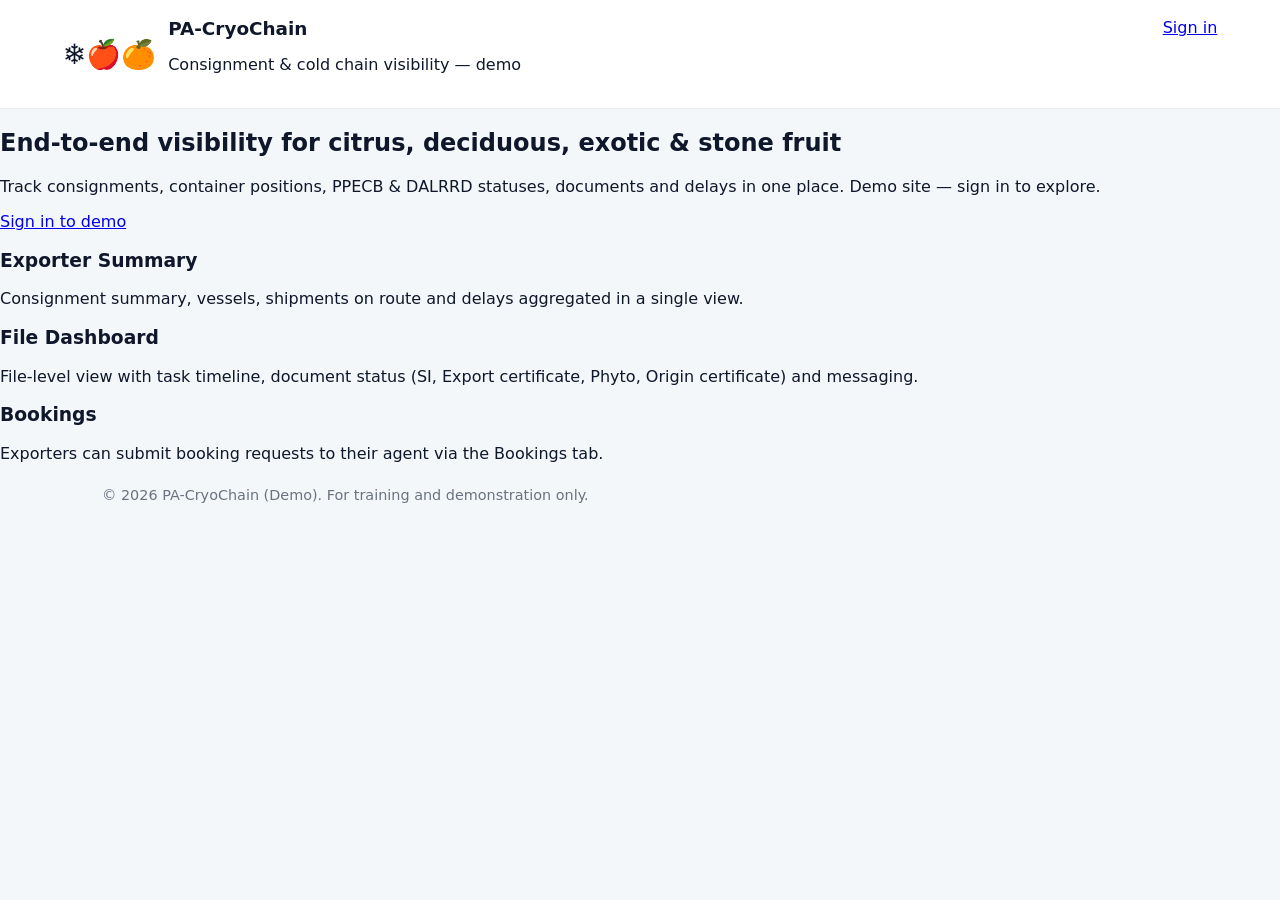
==== commit e3c46f9e: "Update index.html" ====
--- a/index.html
+++ b/index.html
@@ -1,104 +1,56 @@
-<!DOCTYPE html>
+<!doctype html>
 <html lang="en">
 <head>
-    <meta charset="UTF-8" />
-    <meta name="viewport" content="width=device-width, initial-scale=1.0" />
-    <meta name="description" content="PA-CryoChain — consignment & cold chain visibility demo for exporters and operations." />
-    <title>PA-CryoChain | Log In</title>
+  <meta charset="utf-8" />
+  <meta name="viewport" content="width=device-width,initial-scale=1" />
+  <title>PA-CryoChain — Cold Chain Visibility</title>
+  <meta name="description" content="PA-CryoChain — consignment & cold-chain visibility for exporters and operations (demo)." />
+  <link rel="stylesheet" href="style.css" />
+</head>
+<body class="landing-body">
+  <header class="site-header">
+    <div class="logo-area">
+      <div class="logo-symbol">❄️🍎🍊</div>
+      <div class="logo-text">
+        <h1>PA-CryoChain</h1>
+        <p>Consignment & cold chain visibility — demo</p>
+      </div>
+    </div>
+    <nav class="top-actions">
+      <a class="btn primary-btn" href="login.html">Sign in</a>
+    </nav>
+  </header>
 
-    <!-- Login / global styles -->
-    <link rel="stylesheet" href="style.css" />
+  <main class="landing-main">
+    <section class="hero">
+      <h2>End-to-end visibility for citrus, deciduous, exotic & stone fruit</h2>
+      <p>Track consignments, container positions, PPECB & DALRRD statuses, documents and delays in one place. Demo site — sign in to explore.</p>
+      <p><a class="btn primary-btn" href="login.html">Sign in to demo</a></p>
+    </section>
 
-    <!-- PWA Manifest (optional) -->
-    <link rel="manifest" href="manifest.json" />
-</head>
-<body>
-    <header class="site-header">
-        <div class="logo-area">
-            <div class="logo-symbol" aria-hidden="true">❄️🍎🍊</div>
-            <div class="logo-text">
-                <h1>PA-CryoChain</h1>
-                <p>Consignment & Cold Chain Visibility</p>
-            </div>
-        </div>
-    </header>
+    <section class="features">
+      <article>
+        <h3>Exporter Summary</h3>
+        <p>Consignment summary, vessels, shipments on route and delays aggregated in a single view.</p>
+      </article>
+      <article>
+        <h3>File Dashboard</h3>
+        <p>File-level view with task timeline, document status (SI, Export certificate, Phyto, Origin certificate) and messaging.</p>
+      </article>
+      <article>
+        <h3>Bookings</h3>
+        <p>Exporters can submit booking requests to their agent via the Bookings tab.</p>
+      </article>
+    </section>
+  </main>
 
-    <main class="auth-layout" aria-labelledby="authTitle">
-        <section class="auth-info">
-            <h2 id="authTitle">End-to-End Visibility for Citrus, Deciduous, Exotic & Stone Fruit</h2>
-            <p>
-                Track consignments, container positions, PPECB & DALRRD status, and documents in one
-                place.
-            </p>
-            <ul class="feature-list">
-                <li>Summary dashboard for exporters (consignments, vessels, shipments on route)</li>
-                <li>File-level dashboard for internal / operations</li>
-                <li>Integrated map & document status tracking</li>
-            </ul>
-        </section>
+  <footer class="site-footer">
+    <p>&copy; <span id="year"></span> PA-CryoChain (Demo). For training and demonstration only.</p>
+  </footer>
 
-        <section class="auth-card" aria-labelledby="signinTitle">
-            <h2 id="signinTitle">Sign in to PA-CryoChain</h2>
-
-            <!-- IMPORTANT: IDs must match script.js -->
-            <form id="loginForm" novalidate>
-                <div class="form-group">
-                    <label for="username">Email or Username</label>
-                    <input
-                        type="text"
-                        id="username"
-                        name="username"
-                        required
-                        placeholder="you@exporter.co.za"
-                        autocomplete="username"
-                    />
-                </div>
-
-                <div class="form-group">
-                    <label for="role">Login As</label>
-                    <select id="role" name="role" required>
-                        <option value="">Select role...</option>
-                        <option value="client">Client / Exporter</option>
-                        <option value="internal">Internal Operations / PA</option>
-                    </select>
-                </div>
-
-                <div class="form-group">
-                    <label for="password">Password</label>
-                    <input
-                        type="password"
-                        id="password"
-                        name="password"
-                        required
-                        placeholder="••••••••"
-                        autocomplete="current-password"
-                    />
-                </div>
-
-                <div id="loginFeedback" role="status" aria-live="polite" class="login-feedback"></div>
-
-                <button type="submit" class="btn primary-btn">Sign In</button>
-
-                <p class="disclaimer">
-                    Demo only – any username and password will work. PPECB & DALRRD statuses shown
-                    in the dashboard mirror operational information and do not replace official
-                    systems.
-                </p>
-            </form>
-        </section>
-    </main>
-
-    <footer class="site-footer">
-        <p>
-            PPECB-aligned • DALRRD documentation compliant • Built for citrus, deciduous, exotic &
-            stone fruit exports.
-        </p>
-        <p class="footer-meta">
-            &copy; <span id="year"></span> PA-CryoChain. All rights reserved.
-        </p>
-    </footer>
-
-    <!-- IMPORTANT: include script.js before closing body -->
-    <script defer src="script.js"></script>
+  <script>
+    // set year
+    document.getElementById('year').textContent = new Date().getFullYear();
+  </script>
 </body>
 </html>
--- a/style.css
+++ b/style.css
@@ -1,176 +1,21 @@
-:root {
-    --green-header: #7aa22f;
-    --green-header-dark: #567221;
-    --bg-page: #f5f7f9;
-    --card-bg: #ffffff;
-    --border: #d1d5db;
-    --text-main: #111827;
-    --text-muted: #6b7280;
-    --accent: #1d4ed8;
-    --radius-lg: 12px;
-    --radius-sm: 8px;
-    --font-main: system-ui, -apple-system, BlinkMacSystemFont, "Segoe UI", sans-serif;
+/* Login / global styles */
+:root{--bg:#f3f7f9;--card:#fff;--muted:#6b7280;--accent:#0f766e}
+*{box-sizing:border-box}
+body{margin:0;padding:0;font-family:Inter, system-ui, -apple-system, "Segoe UI", Roboto, Arial;background:var(--bg);color:#0f172a}
+.site-header{background:var(--card);padding:18px;border-bottom:1px solid #e6eef3;display:flex;justify-content:center}
+.logo-area{display:flex;gap:12px;align-items:center;max-width:1100px;width:100%}
+.logo-symbol{font-size:28px}
+.logo-text h1{margin:0;font-size:1.15rem}
+.auth-layout{max-width:1100px;margin:24px auto;display:grid;grid-template-columns:1fr 380px;gap:18px;padding:0 12px}
+.auth-info{padding:18px}
+.auth-card{background:var(--card);padding:18px;border-radius:10px;box-shadow:0 1px 2px rgba(0,0,0,0.04)}
+.form-group{margin-bottom:12px;display:flex;flex-direction:column}
+.form-group label{font-size:0.9rem;margin-bottom:6px}
+.form-group input, .form-group select, .form-group textarea{padding:10px;border:1px solid #e6eef3;border-radius:6px;font-size:0.95rem}
+.disclaimer{font-size:0.8rem;color:var(--muted);margin-top:12px}
+
+.site-footer{max-width:1100px;margin:24px auto;padding:0 12px;color:var(--muted);font-size:0.9rem}
+.login-feedback{min-height:1.2rem;margin-bottom:6px;color:#b91c1c}
+@media (max-width:980px){
+  .auth-layout{grid-template-columns:1fr; padding:0 12px}
 }
-
-*,
-*::before,
-*::after {
-    box-sizing: border-box;
-}
-
-html,
-body {
-    height: 100%;
-    margin: 0;
-    font-family: var(--font-main);
-    color: var(--text-main);
-    background: var(--bg-page);
-}
-
-/* Header */
-
-.site-header {
-    background: var(--green-header);
-    padding: 10px 20px;
-}
-
-.logo-area {
-    display: inline-flex;
-    align-items: center;
-    gap: 10px;
-    color: #fff;
-}
-
-.logo-symbol {
-    font-size: 1.5rem;
-}
-
-.logo-text h1 {
-    margin: 0;
-    font-size: 1.2rem;
-    font-weight: 600;
-}
-
-.logo-text p {
-    margin: 0;
-    font-size: 0.8rem;
-}
-
-/* Layout */
-
-.auth-layout {
-    display: grid;
-    grid-template-columns: minmax(0, 1.2fr) minmax(0, 1fr);
-    gap: 32px;
-    padding: 24px 24px 32px;
-    align-items: center;
-}
-
-.auth-info h2 {
-    margin-top: 0;
-    font-size: 1.4rem;
-}
-
-.auth-info p {
-    color: var(--text-muted);
-    max-width: 520px;
-}
-
-.feature-list {
-    padding-left: 18px;
-    margin-top: 14px;
-    color: var(--text-muted);
-    font-size: 0.9rem;
-}
-
-/* Auth Card */
-
-.auth-card {
-    background: var(--card-bg);
-    border-radius: var(--radius-lg);
-    padding: 20px 18px 20px;
-    border: 1px solid var(--border);
-    box-shadow: 0 4px 18px rgba(15, 23, 42, 0.08);
-}
-
-.auth-card h2 {
-    margin-top: 0;
-    margin-bottom: 14px;
-    font-size: 1.1rem;
-}
-
-.form-group {
-    margin-bottom: 12px;
-}
-
-.form-group label {
-    display: block;
-    margin-bottom: 5px;
-    font-size: 0.85rem;
-    color: var(--text-muted);
-}
-
-.form-group input,
-.form-group select {
-    width: 100%;
-    padding: 8px 9px;
-    border-radius: var(--radius-sm);
-    border: 1px solid var(--border);
-    font-size: 0.9rem;
-}
-
-.form-group input::placeholder {
-    color: #9ca3af;
-}
-
-.btn {
-    display: inline-flex;
-    align-items: center;
-    justify-content: center;
-    border-radius: 999px;
-    padding: 9px 16px;
-    font-size: 0.9rem;
-    font-weight: 500;
-    border: none;
-    cursor: pointer;
-    transition: background 0.15s ease-out, transform 0.1s ease-out;
-}
-
-.primary-btn {
-    width: 100%;
-    background: var(--accent);
-    color: #fff;
-}
-
-.primary-btn:hover {
-    background: #1e40af;
-    transform: translateY(-1px);
-}
-
-.disclaimer {
-    margin-top: 12px;
-    font-size: 0.78rem;
-    color: var(--text-muted);
-}
-
-/* Footer */
-
-.site-footer {
-    padding: 10px 20px 16px;
-    text-align: center;
-    font-size: 0.78rem;
-    color: var(--text-muted);
-}
-
-.footer-meta {
-    margin-top: 2px;
-}
-
-/* Responsive */
-
-@media (max-width: 900px) {
-    .auth-layout {
-        grid-template-columns: minmax(0, 1fr);
-        padding: 16px;
-    }
-}
